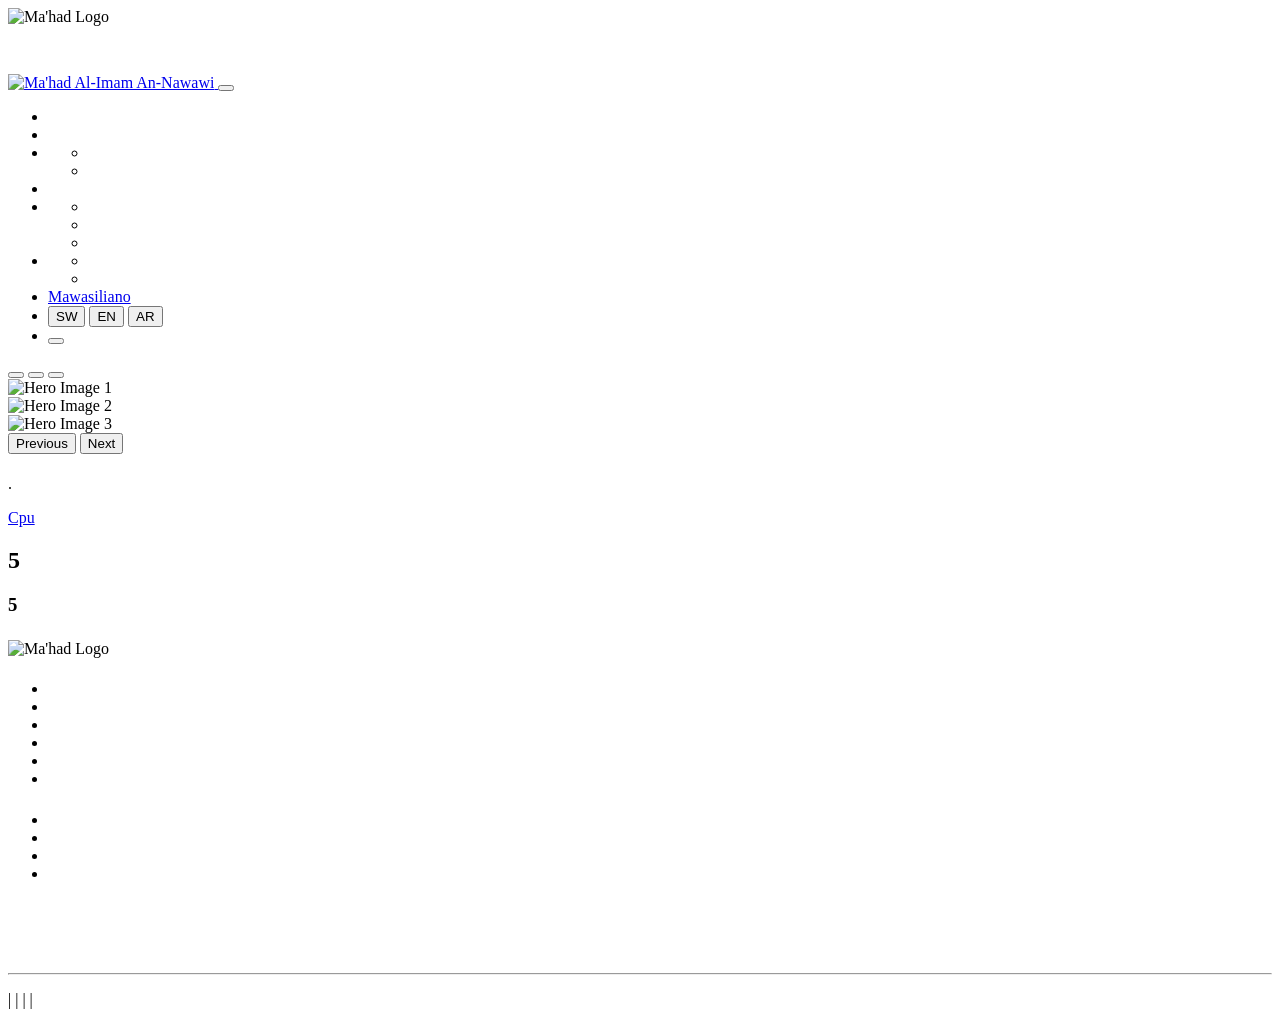
==== index.html @ 2884a6f5 "Add files via upload" ====
﻿<!DOCTYPE html>
<html lang="sw" dir="ltr">
<head>
    <meta charset="UTF-8">
    <meta name="viewport" content="width=device-width, initial-scale=1.0">
    <title data-i18n="meta.title"></title>
    
    <link class="content-favicon" rel="icon" type="image/png" sizes="48x48" href="assets/img/favicon.png">
    <link href="assets/vendor/bootstrap/css/bootstrap.min.css" rel="stylesheet">
    <link href="assets/vendor/bootstrap-icons/bootstrap-icons.css" rel="stylesheet">
    <link href="assets/css/style.css" rel="stylesheet">
</head>
<body>

    <div id="preloader" role="alert" aria-busy="true" aria-live="polite">
        <div class="preloader-content text-center">
            <img src="assets/img/preloader_watermark.png" alt="Ma'had Logo" class="preloader-logo">
            <div class="spinner-border gold-spinner" role="status" style="width: 3rem; height: 3rem;">
                <span class="visually-hidden" data-i18n="preloader.loading"></span>
            </div>
        </div>
    </div>

    <nav class="navbar navbar-expand-lg navbar-light bg-light sticky-top shadow-sm" aria-label="Main Navigation">
        <div class="container">
            <a class="navbar-brand" href="index.html">
                <img src="assets/img/logo.svg" alt="Ma'had Al-Imam An-Nawawi" data-i18n-attr="alt:nav.brand_alt">
            </a>
            <button class="navbar-toggler" type="button" data-bs-toggle="collapse" data-bs-target="#mainNavbar" aria-controls="mainNavbar" aria-expanded="false" aria-label="Toggle navigation">
                <span class="navbar-toggler-icon"></span>
            </button>
            
            <div class="collapse navbar-collapse" id="mainNavbar">
                <ul class="navbar-nav ms-auto mb-2 mb-lg-0">
                    <li class="nav-item"><a class="nav-link active" href="index.html" data-i18n="nav.home"></a></li>
                    <li class="nav-item"><a class="nav-link" href="kuhusu.html" data-i18n="nav.about"></a></li>
                    
                    <li class="nav-item dropdown">
                        <a class="nav-link dropdown-toggle" href="#" id="elimuDropdown" role="button" data-bs-toggle="dropdown" aria-expanded="false" data-i18n="nav.education"></a>
                        <ul class="dropdown-menu" aria-labelledby="elimuDropdown">
                            <li><a class="dropdown-item" href="kozi.html" data-i18n="nav.courses"></a></li>
                            <li><a class="dropdown-item" href="udahili.html" data-i18n="nav.admission"></a></li>
                        </ul>
                    </li>

                    <li class="nav-item"><a class="nav-link" href="makala.html" data-i18n="nav.articles"></a></li>
                    
                    <li class="nav-item dropdown">
                        <a class="nav-link dropdown-toggle" href="#" id="matunzioDropdown" role="button" data-bs-toggle="dropdown" aria-expanded="false" data-i18n="nav.gallery"></a>
                        <ul class="dropdown-menu" aria-labelledby="matunzioDropdown">
                            <li><a class="dropdown-item" href="sauti.html" data-i18n="nav.audio"></a></li>
                            <li><a class="dropdown-item" href="video.html" data-i18n="nav.video"></a></li>
                            <li><a class="dropdown-item" href="machapisho.html" data-i18n="nav.publications"></a></li>
                        </ul>
                    </li>

                    <li class="nav-item dropdown">
                        <a class="nav-link dropdown-toggle" href="#" id="habariDropdown" role="button" data-bs-toggle="dropdown" aria-expanded="false" data-i18n="nav.news"></a>
                        <ul class="dropdown-menu" aria-labelledby="habariDropdown">
                            <li><a class="dropdown-item" href="habari.html" data-i18n="nav.latest_news"></a></li>
                            <li><a class="dropdown-item" href="matukio.html" data-i18n="nav.upcoming_events"></a></li>
                        </ul>
                    </li>

                    <li class="nav-item"><a class="nav-link" href="mawasiliano.html" data-i18n="nav.contact">Mawasiliano</a></li>

                    <li class="nav-item ms-lg-2 d-flex align-items-center">
                        <div class="language-switcher" role="group" aria-label="Language Switcher">
                            <button class="lang-btn" data-lang="sw" title="Kiswahili" aria-pressed="false">SW</button>
                            <button class="lang-btn" data-lang="en" title="English" aria-pressed="false">EN</button>
                            <button class="lang-btn arabic-btn" data-lang="ar" title="العربية" aria-pressed="false">AR</button>
                        </div>
                    </li>
                    <li class="nav-item ms-lg-2 d-flex align-items-center">
                        <button class="theme-toggle" id="themeToggle" title="Badilisha Theme" aria-label="Toggle dark mode" data-i18n-attr="title:nav.toggle_theme,aria-label:nav.toggle_theme">
                            <i class="bi bi-moon" id="themeIcon"></i>
                        </button>
                    </li>
                </ul>
            </div>
        </div>
    </nav>

    <header class="hero position-relative overflow-hidden py-5 text-center" aria-labelledby="heroTitle">
        <div id="heroCarousel" class="carousel slide carousel-fade position-absolute top-0 start-0 w-100 h-100" data-bs-ride="carousel" data-bs-interval="5000" style="z-index: 1;">
            <div class="carousel-indicators" style="z-index: 3;">
                <button type="button" data-bs-target="#heroCarousel" data-bs-slide-to="0" class="active" aria-current="true" aria-label="Slide 1"></button>
                <button type="button" data-bs-target="#heroCarousel" data-bs-slide-to="1" aria-label="Slide 2"></button>
                <button type="button" data-bs-target="#heroCarousel" data-bs-slide-to="2" aria-label="Slide 3"></button>
            </div>
            <div class="carousel-inner h-100">
                <div class="carousel-item active h-100">
                    <img src="assets/img/hero-1.png" class="d-block w-100 h-100" style="object-fit: cover;" alt="Hero Image 1">
                    <div class="position-absolute top-0 start-0 w-100 h-100" style="background: rgba(0, 0, 0, 0.5);"></div>
                </div>
                <div class="carousel-item h-100">
                    <img src="assets/img/hero-2.png" class="d-block w-100 h-100" style="object-fit: cover;" alt="Hero Image 2">
                    <div class="position-absolute top-0 start-0 w-100 h-100" style="background: rgba(0, 0, 0, 0.5);"></div>
                </div>
                <div class="carousel-item h-100">
                    <img src="assets/img/hero-3.png" class="d-block w-100 h-100" style="object-fit: cover;" alt="Hero Image 3">
                    <div class="position-absolute top-0 start-0 w-100 h-100" style="background: rgba(0, 0, 0, 0.5);"></div>
                </div>
            </div>
            <button class="carousel-control-prev" type="button" data-bs-target="#heroCarousel" data-bs-slide="prev" style="z-index: 3;">
                <span class="carousel-control-prev-icon" aria-hidden="true"></span>
                <span class="visually-hidden">Previous</span>
            </button>
            <button class="carousel-control-next" type="button" data-bs-target="#heroCarousel" data-bs-slide="next" style="z-index: 3;">
                <span class="carousel-control-next-icon" aria-hidden="true"></span>
                <span class="visually-hidden">Next</span>
            </button>
        </div>

        <div class="container container-narrow position-relative py-5 text-white" style="z-index: 2;">
            <h1 class="hero-title mb-4 text-white" id="heroTitle" data-i18n="hero.title"></h1>
            <p class="lead mb-5 text-white" data-i18n="hero.subtitle">.</p>
            <div class="d-flex justify-content-center flex-wrap gap-3">
                <a href="udahili.html" class="btn btn-primary-brand">
                    <i class="bi bi-person-plus-fill me-2 text-white" aria-hidden="true"></i><span class="text-white" data-i18n="hero.cta_register">Cpu</span>
                </a>
                <a href="kuhusu.html" class="btn btn-secondary-brand">
                    <i class="bi bi-info-circle me-2 text-white" aria-hidden="true"></i><span class="text-white" data-i18n="hero.cta_about"></span>
                </a>
            </div>
        </div>
    </header>

    <section class="py-5" aria-label="Statistics">
        <div class="container">
            <div class="row g-4 text-center">
                <div class="col-md-3 col-6">
                    <div class="custom-card h-100 p-4 shadow-sm">
                        <div class="icon-box mx-auto"><i class="bi bi-calendar4-range" aria-hidden="true"></i></div>
                        <h2 class="mb-2 fw-bold text-gold" data-i18n="stats.years.value"></h2>
                        <p class="mb-0 text-muted" data-i18n="stats.years.label"></p>
                    </div>
                </div>
                <div class="col-md-3 col-6">
                    <div class="custom-card h-100 p-4 shadow-sm">
                        <div class="icon-box mx-auto"><i class="bi bi-calendar-week" aria-hidden="true"></i></div>
                        <h2 class="mb-2 fw-bold text-gold" data-i18n="stats.days.value">5</h2>
                        <p class="mb-0 text-muted" data-i18n="stats.days.label"></p>
                    </div>
                </div>
                <div class="col-md-3 col-6">
                    <div class="custom-card h-100 p-4 shadow-sm">
                        <div class="icon-box mx-auto"><i class="bi bi-moon-stars" aria-hidden="true"></i></div>
                        <h2 class="mb-2 fw-bold text-gold" data-i18n="stats.start.value"></h2>
                        <p class="mb-0 text-muted" data-i18n="stats.start.label"></p>
                    </div>
                </div>
                <div class="col-md-3 col-6">
                    <div class="custom-card h-100 p-4 shadow-sm">
                        <div class="icon-box mx-auto"><i class="bi bi-geo-alt" aria-hidden="true"></i></div>
                        <h2 class="mb-2 fw-bold text-gold" data-i18n="stats.location.value"></h2>
                        <p class="mb-0 text-muted" data-i18n="stats.location.label"></p>
                    </div>
                </div>
            </div>
        </div>
    </section>

    <section class="py-5" aria-labelledby="featuresHeading">
        <div class="container">
            <div class="text-center mb-5">
                <h2 class="fw-bold" id="featuresHeading" data-i18n="features.title"></h2>
                <p class="text-muted" data-i18n="features.subtitle"></p>
            </div>
            <div class="row g-4" id="featuresContainer">
                </div>
        </div>
    </section>

    <section class="py-5" aria-labelledby="levelsHeading">
        <div class="container">
            <div class="text-center mb-5">
                <h2 class="fw-bold" id="levelsHeading" data-i18n="levels.title"></h2>
                <p class="text-muted" data-i18n="levels.subtitle"></p>
            </div>
            <div class="row g-4">
                <div class="col-lg-6">
                    <div class="custom-card shadow-sm h-100">
                        <div class="card-body p-5">
                            <div class="icon-box mb-4"><i class="bi bi-journal-bookmark" aria-hidden="true"></i></div>
                            <h3 class="fw-bold text-gold" data-i18n="levels.primary.title"></h3>
                            <p class="text-muted" data-i18n="levels.primary.desc"></p>
                            <ul class="list-unstyled mt-3 mb-0" id="primarySubjects"></ul>
                        </div>
                    </div>
                </div>
                <div class="col-lg-6">
                    <div class="custom-card shadow-sm h-100">
                        <div class="card-body p-5">
                            <div class="icon-box mb-4"><i class="bi bi-mortarboard" aria-hidden="true"></i></div>
                            <h3 class="fw-bold text-gold" data-i18n="levels.preparatory.title"></h3>
                            <p class="text-muted" data-i18n="levels.preparatory.desc"></p>
                            <ul class="list-unstyled mt-3 mb-0" id="preparatorySubjects"></ul>
                        </div>
                    </div>
                </div>
            </div>
        </div>
    </section>

    <section class="py-5" aria-labelledby="admissionHeading">
        <div class="container">
            <div class="custom-card border-gold-top shadow-sm">
                <div class="card-body p-5 text-center">
                    <div class="icon-box mx-auto mb-4"><i class="bi bi-person-plus" aria-hidden="true"></i></div>
                    <h2 class="mb-4 fw-bold" id="admissionHeading" data-i18n="admission_cta.title"></h2>
                    <p class="container-narrow text-muted" data-i18n="admission_cta.desc"></p>
                    <div class="row justify-content-center mt-5">
                        <div class="col-md-3 col-6 mb-3">
                            <h3 class="fw-bold text-gold mb-1" data-i18n="admission_cta.stats_years_val"></h3>
                            <small class="text-muted" data-i18n="admission_cta.stats_years_lbl"></small>
                        </div>
                        <div class="col-md-3 col-6 mb-3">
                            <h3 class="fw-bold text-gold mb-1" data-i18n="admission_cta.stats_start_val"></h3>
                            <small class="text-muted" data-i18n="admission_cta.stats_start_lbl"></small>
                        </div>
                        <div class="col-md-3 col-6 mb-3">
                            <h3 class="fw-bold text-gold mb-1" data-i18n="admission_cta.stats_days_val">5</h3>
                            <small class="text-muted" data-i18n="admission_cta.stats_days_lbl"></small>
                        </div>
                    </div>
                    <div class="d-flex justify-content-center flex-wrap gap-3 mt-5">
                        <a href="udahili.html" class="btn btn-primary-brand">
                            <i class="bi bi-file-earmark-text me-2" aria-hidden="true"></i><span data-i18n="admission_cta.btn_reqs"></span>
                        </a>
                        <a href="mawasiliano.html" class="btn btn-secondary-brand">
                            <i class="bi bi-whatsapp me-2" aria-hidden="true"></i><span data-i18n="admission_cta.btn_contact"></span>
                        </a>
                    </div>
                </div>
            </div>
        </div>
    </section>

    <section class="py-5" aria-labelledby="newsHeading">
        <div class="container">
            <div class="text-center mb-5">
                <h2 class="fw-bold" id="newsHeading" data-i18n="news_section.title"></h2>
                <p class="text-muted" data-i18n="news_section.subtitle"></p>
            </div>
            <div class="row g-4" id="newsArticlesContainer"></div>
            <div class="text-center mt-5">
                <a href="habari.html" class="btn btn-primary-brand">
                    <i class="bi bi-newspaper me-2" aria-hidden="true"></i><span data-i18n="news_section.btn_view_all"></span>
                </a>
            </div>
        </div>
    </section>

    <section class="py-5" aria-labelledby="libraryHeading">
        <div class="container">
            <div class="text-center mb-5">
                <h2 class="fw-bold" id="libraryHeading" data-i18n="library_section.title"</h2>
                <p class="text-muted" data-i18n="library_section.subtitle"></p>
            </div>
            <div class="row g-4" id="libraryCardsContainer"></div>
        </div>
    </section>

    <section class="py-5" aria-labelledby="quranHeading">
        <div class="container container-narrow">
            <div class="text-center mb-5">
                <h2 class="fw-bold" id="quranHeading" data-i18n="quran_blockquote.section_title"></h2>
            </div>
            <blockquote class="text-center p-5 custom-card rounded">
                <p class="mb-3 fw-bold" data-i18n="quran_blockquote.translation"></p>
                <small class="text-muted" data-i18n="quran_blockquote.reference"></small>
            </blockquote>
        </div>
    </section>

    <section class="py-5" aria-labelledby="bottomCtaHeading">
        <div class="container">
            <div class="custom-card border-gold-top shadow-sm">
                <div class="card-body text-center p-5">
                    <div class="icon-box mx-auto mb-4"><i class="bi bi-mortarboard" aria-hidden="true"></i></div>
                    <h2 class="mb-4 fw-bold" id="bottomCtaHeading" data-i18n="bottom_cta.title"></h2>
                    <p class="container-narrow text-muted" data-i18n="bottom_cta.desc"></p>
                    <div class="d-flex justify-content-center flex-wrap gap-3 mt-5">
                        <a href="kuhusu.html" class="btn btn-primary-brand">
                            <i class="bi bi-info-circle me-2" aria-hidden="true"></i><span data-i18n="bottom_cta.btn_about"></span>
                        </a>
                        <a href="mawasiliano.html" class="btn btn-secondary-brand">
                            <i class="bi bi-envelope me-2" aria-hidden="true"></i><span data-i18n="bottom_cta.btn_contact"></span>
                        </a>
                    </div>
                </div>
            </div>
        </div>
    </section>

    <footer class="mt-5" aria-label="Site Footer">
        <div class="container">
            <div class="row g-5">
                <div class="col-lg-4">

                    <img src="assets/img/logo_footer.svg" alt="Ma'had Logo" class="mb-3" style="height: 120px;">

                    <p data-i18n="footer.description"></p>
                </div>

                <div class="col-lg-2 col-md-6">
                    <h5 data-i18n="footer.useful_links"></h5>
                    <ul class="list-unstyled">
                        <li><a href="index.html" data-i18n="nav.home"></a></li>
                        <li><a href="kuhusu.html" data-i18n="nav.about"></a></li>
                        <li><a href="kozi.html" data-i18n="nav.courses"></a></li>
                        <li><a href="udahili.html" data-i18n="nav.admission"></a></li>
                        <li><a href="habari.html" data-i18n="nav.news"></a></li>
                        <li><a href="mawasiliano.html" data-i18n="nav.contact"></a></li>
                    </ul>
                </div>

                <div class="col-lg-3 col-md-6">
                    <h5 data-i18n="footer.knowledge_library"></h5>
                    <ul class="list-unstyled">
                        <li><a href="sauti.html" data-i18n="nav.audio"></a></li>
                        <li><a href="video.html" data-i18n="nav.video"></a></li>
                        <li><a href="machapisho.html" data-i18n="nav.publications"></a></li>
                        <li><a href="makala.html" data-i18n="nav.articles"></a></li>
                    </ul>
                </div>

                <div class="col-lg-3">
                    <h5 data-i18n="footer.contact_title"></h5>
                    <p data-i18n="footer.address"><br></p>
                    <p data-i18n="footer.phone"></p>
                    <p data-i18n="footer.email"><br></p>
                    <div class="d-flex gap-3 fs-4">
                        <a href="#" aria-label="X"><i class="bi bi-twitter-x"></i></a>
                        <a href="#" aria-label="Instagram"><i class="bi bi-instagram"></i></a>
                        <a href="#" aria-label="YouTube"><i class="bi bi-youtube"></i></a>
                        <a href="#" aria-label="TikTok"><i class="bi bi-tiktok"></i></a>
                    </div>
                </div>
            </div>

            
 <hr class="my-4">

            <div class="text-center">
                <p class="mb-2" data-i18n="footer.copyright">
                    </p>
                <small class="text-muted d-block mb-3" data-i18n="footer.educational_disclaimer">
                    </small>

                <div class="d-flex justify-content-center flex-wrap gap-2">
                    <a href="#" privacy-policy.html" data-i18n="footer.privacy"></a>
                    <span>|</span>
                    <a href="#" terms-of-use.html" data-i18n="footer.terms"></a>
                    <span>|</span>
                    <a href="#" copyright.html" data-i18n="footer.copyright_policy"></a>
                    <span>|</span>
                    <a href="#" faq.html" data-i18n="footer.faq"></a>
                    <span>|</span>
                    <a href="#"sitemap.html" data-i18n="footer.sitemap"></a>
                </div>
            </div>
        </div>
    </footer>

    <a href="#" https://wa.me/255766163475?text=Assalamu%20alaykum,%20naomba%20kufahamu%20kuhusu%20Ma'had." 
       class="whatsapp-float" target="_blank" aria-label="Wasiliana nasi kupitia WhatsApp">
        <i class="bi bi-whatsapp"></i>
    </a>

    <script src="assets/vendor/bootstrap/js/bootstrap.bundle.min.js"></script>
    <script src="assets/js/main.js"></script>
    <script src="assets/js/app-index.js"></script>
</body>
</html>
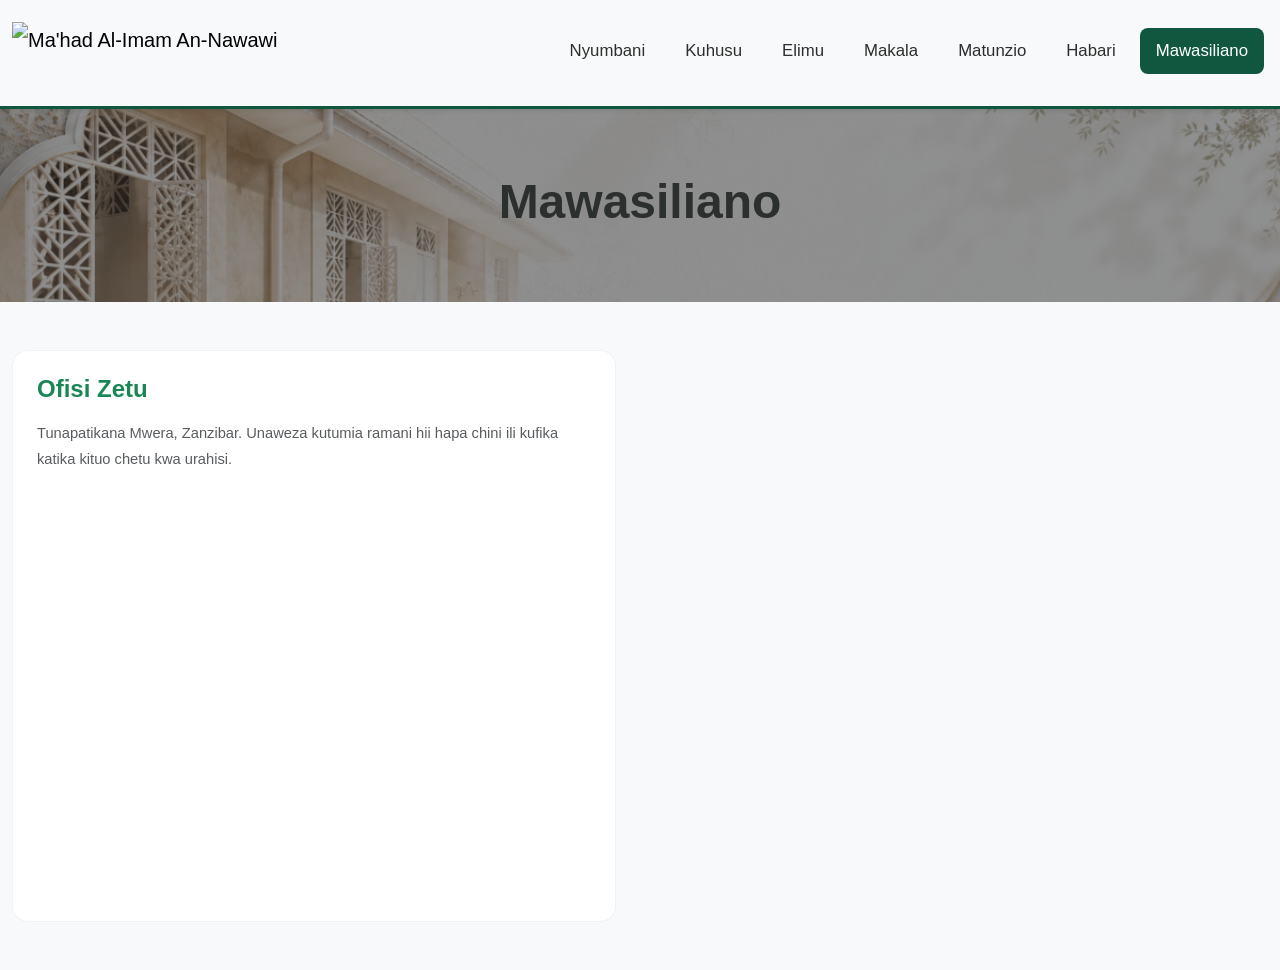
==== commit ac602c0e: "Add files via upload" ====
--- a/index.html
+++ b/index.html
@@ -5,21 +5,13 @@
     <meta name="viewport" content="width=device-width, initial-scale=1.0">
     <title data-i18n="meta.title"></title>
     
-    <link class="content-favicon" rel="icon" type="image/png" sizes="48x48" href="assets/img/favicon.png">
+    <link rel="icon" type="image/png" sizes="48x48" href="assets/img/favicon.png">
+
     <link href="assets/vendor/bootstrap/css/bootstrap.min.css" rel="stylesheet">
     <link href="assets/vendor/bootstrap-icons/bootstrap-icons.css" rel="stylesheet">
     <link href="assets/css/style.css" rel="stylesheet">
 </head>
 <body>
-
-    <div id="preloader" role="alert" aria-busy="true" aria-live="polite">
-        <div class="preloader-content text-center">
-            <img src="assets/img/preloader_watermark.png" alt="Ma'had Logo" class="preloader-logo">
-            <div class="spinner-border gold-spinner" role="status" style="width: 3rem; height: 3rem;">
-                <span class="visually-hidden" data-i18n="preloader.loading"></span>
-            </div>
-        </div>
-    </div>
 
     <nav class="navbar navbar-expand-lg navbar-light bg-light sticky-top shadow-sm" aria-label="Main Navigation">
         <div class="container">
@@ -32,7 +24,7 @@
             
             <div class="collapse navbar-collapse" id="mainNavbar">
                 <ul class="navbar-nav ms-auto mb-2 mb-lg-0">
-                    <li class="nav-item"><a class="nav-link active" href="index.html" data-i18n="nav.home"></a></li>
+                    <li class="nav-item"><a class="nav-link" href="index.html" data-i18n="nav.home"></a></li>
                     <li class="nav-item"><a class="nav-link" href="kuhusu.html" data-i18n="nav.about"></a></li>
                     
                     <li class="nav-item dropdown">
@@ -62,316 +54,59 @@
                         </ul>
                     </li>
 
-                    <li class="nav-item"><a class="nav-link" href="mawasiliano.html" data-i18n="nav.contact">Mawasiliano</a></li>
-
-                    <li class="nav-item ms-lg-2 d-flex align-items-center">
-                        <div class="language-switcher" role="group" aria-label="Language Switcher">
-                            <button class="lang-btn" data-lang="sw" title="Kiswahili" aria-pressed="false">SW</button>
-                            <button class="lang-btn" data-lang="en" title="English" aria-pressed="false">EN</button>
-                            <button class="lang-btn arabic-btn" data-lang="ar" title="العربية" aria-pressed="false">AR</button>
-                        </div>
-                    </li>
-                    <li class="nav-item ms-lg-2 d-flex align-items-center">
-                        <button class="theme-toggle" id="themeToggle" title="Badilisha Theme" aria-label="Toggle dark mode" data-i18n-attr="title:nav.toggle_theme,aria-label:nav.toggle_theme">
-                            <i class="bi bi-moon" id="themeIcon"></i>
-                        </button>
-                    </li>
+                    <li class="nav-item"><a class="nav-link active" href="mawasiliano.html" data-i18n="nav.contact">Mawasiliano</a></li>
                 </ul>
             </div>
         </div>
     </nav>
 
-    <header class="hero position-relative overflow-hidden py-5 text-center" aria-labelledby="heroTitle">
-        <div id="heroCarousel" class="carousel slide carousel-fade position-absolute top-0 start-0 w-100 h-100" data-bs-ride="carousel" data-bs-interval="5000" style="z-index: 1;">
-            <div class="carousel-indicators" style="z-index: 3;">
-                <button type="button" data-bs-target="#heroCarousel" data-bs-slide-to="0" class="active" aria-current="true" aria-label="Slide 1"></button>
-                <button type="button" data-bs-target="#heroCarousel" data-bs-slide-to="1" aria-label="Slide 2"></button>
-                <button type="button" data-bs-target="#heroCarousel" data-bs-slide-to="2" aria-label="Slide 3"></button>
-            </div>
-            <div class="carousel-inner h-100">
-                <div class="carousel-item active h-100">
-                    <img src="assets/img/hero-1.png" class="d-block w-100 h-100" style="object-fit: cover;" alt="Hero Image 1">
-                    <div class="position-absolute top-0 start-0 w-100 h-100" style="background: rgba(0, 0, 0, 0.5);"></div>
-                </div>
-                <div class="carousel-item h-100">
-                    <img src="assets/img/hero-2.png" class="d-block w-100 h-100" style="object-fit: cover;" alt="Hero Image 2">
-                    <div class="position-absolute top-0 start-0 w-100 h-100" style="background: rgba(0, 0, 0, 0.5);"></div>
-                </div>
-                <div class="carousel-item h-100">
-                    <img src="assets/img/hero-3.png" class="d-block w-100 h-100" style="object-fit: cover;" alt="Hero Image 3">
-                    <div class="position-absolute top-0 start-0 w-100 h-100" style="background: rgba(0, 0, 0, 0.5);"></div>
-                </div>
-            </div>
-            <button class="carousel-control-prev" type="button" data-bs-target="#heroCarousel" data-bs-slide="prev" style="z-index: 3;">
-                <span class="carousel-control-prev-icon" aria-hidden="true"></span>
-                <span class="visually-hidden">Previous</span>
-            </button>
-            <button class="carousel-control-next" type="button" data-bs-target="#heroCarousel" data-bs-slide="next" style="z-index: 3;">
-                <span class="carousel-control-next-icon" aria-hidden="true"></span>
-                <span class="visually-hidden">Next</span>
-            </button>
-        </div>
+   <header class="bg-success text-white py-5 position-relative section-pattern-bg">
+        <img
+            src="assets/img/publications-banner.jpg"
+            alt=""
+            class="position-absolute top-0 start-0 w-100 h-100"
+            style="object-fit: cover; z-index:0;"
+        >
+        
+        <div class="position-absolute top-0 start-0 w-100 h-100 bg-dark opacity-50" style="z-index:0;"></div>
 
-        <div class="container container-narrow position-relative py-5 text-white" style="z-index: 2;">
-            <h1 class="hero-title mb-4 text-white" id="heroTitle" data-i18n="hero.title"></h1>
-            <p class="lead mb-5 text-white" data-i18n="hero.subtitle">.</p>
-            <div class="d-flex justify-content-center flex-wrap gap-3">
-                <a href="udahili.html" class="btn btn-primary-brand">
-                    <i class="bi bi-person-plus-fill me-2 text-white" aria-hidden="true"></i><span class="text-white" data-i18n="hero.cta_register">Cpu</span>
-                </a>
-                <a href="kuhusu.html" class="btn btn-secondary-brand">
-                    <i class="bi bi-info-circle me-2 text-white" aria-hidden="true"></i><span class="text-white" data-i18n="hero.cta_about"></span>
-                </a>
-            </div>
+        <div class="container text-center py-3 position-relative z-1">
+            <h1 class="display-5 fw-bold mb-2" data-i18n="hero.title"></h1>
         </div>
     </header>
 
-    <section class="py-5" aria-label="Statistics">
+    <section class="py-5 bg-light">
         <div class="container">
-            <div class="row g-4 text-center">
-                <div class="col-md-3 col-6">
-                    <div class="custom-card h-100 p-4 shadow-sm">
-                        <div class="icon-box mx-auto"><i class="bi bi-calendar4-range" aria-hidden="true"></i></div>
-                        <h2 class="mb-2 fw-bold text-gold" data-i18n="stats.years.value"></h2>
-                        <p class="mb-0 text-muted" data-i18n="stats.years.label"></p>
+            <div class="row g-5">
+                
+                <div class="col-lg-6">
+                    <div class="custom-card p-4 h-100 d-flex flex-column">
+                        <h2 class="h4 mb-3 card-title fw-bold text-success" data-i18n="map_section.title"></h2>
+
+                        <p class="text-muted small mb-4" data-i18n="map_section.subtitle"></p>
+
+                        <!-- ✅ ONLY CHANGE HERE -->
+                        <div class="flex-grow-1 position-relative rounded overflow-hidden" style="min-height: 400px;">
+                            
+                            <iframe 
+                                src="https://www.google.com/maps/embed?pb=!1m18!1m12!1m3!1d31734.17534503731!2d39.22284530561137!3d-6.16129370484917!2m3!1f0!2f0!3m2!1i1024!2i768!4f13.1!3m3!1m2!1s0x185cd700696ca863%3A0x932a09de60fa5b7b!2sMasjid%20Aisha!5e0!3m2!1sen!2stz!4v1781454266450!5m2!1sen!2stz"
+                                class="w-100 h-100 border-0 position-absolute top-0 start-0"
+                                allowfullscreen=""
+                                loading="lazy"
+                                referrerpolicy="no-referrer-when-downgrade"
+                                data-i18n-attr="title:map_section.iframe_title">
+                            </iframe>
+
+                        </div>
                     </div>
                 </div>
-                <div class="col-md-3 col-6">
-                    <div class="custom-card h-100 p-4 shadow-sm">
-                        <div class="icon-box mx-auto"><i class="bi bi-calendar-week" aria-hidden="true"></i></div>
-                        <h2 class="mb-2 fw-bold text-gold" data-i18n="stats.days.value">5</h2>
-                        <p class="mb-0 text-muted" data-i18n="stats.days.label"></p>
-                    </div>
-                </div>
-                <div class="col-md-3 col-6">
-                    <div class="custom-card h-100 p-4 shadow-sm">
-                        <div class="icon-box mx-auto"><i class="bi bi-moon-stars" aria-hidden="true"></i></div>
-                        <h2 class="mb-2 fw-bold text-gold" data-i18n="stats.start.value"></h2>
-                        <p class="mb-0 text-muted" data-i18n="stats.start.label"></p>
-                    </div>
-                </div>
-                <div class="col-md-3 col-6">
-                    <div class="custom-card h-100 p-4 shadow-sm">
-                        <div class="icon-box mx-auto"><i class="bi bi-geo-alt" aria-hidden="true"></i></div>
-                        <h2 class="mb-2 fw-bold text-gold" data-i18n="stats.location.value"></h2>
-                        <p class="mb-0 text-muted" data-i18n="stats.location.label"></p>
-                    </div>
-                </div>
+
             </div>
         </div>
     </section>
 
-    <section class="py-5" aria-labelledby="featuresHeading">
-        <div class="container">
-            <div class="text-center mb-5">
-                <h2 class="fw-bold" id="featuresHeading" data-i18n="features.title"></h2>
-                <p class="text-muted" data-i18n="features.subtitle"></p>
-            </div>
-            <div class="row g-4" id="featuresContainer">
-                </div>
-        </div>
-    </section>
-
-    <section class="py-5" aria-labelledby="levelsHeading">
-        <div class="container">
-            <div class="text-center mb-5">
-                <h2 class="fw-bold" id="levelsHeading" data-i18n="levels.title"></h2>
-                <p class="text-muted" data-i18n="levels.subtitle"></p>
-            </div>
-            <div class="row g-4">
-                <div class="col-lg-6">
-                    <div class="custom-card shadow-sm h-100">
-                        <div class="card-body p-5">
-                            <div class="icon-box mb-4"><i class="bi bi-journal-bookmark" aria-hidden="true"></i></div>
-                            <h3 class="fw-bold text-gold" data-i18n="levels.primary.title"></h3>
-                            <p class="text-muted" data-i18n="levels.primary.desc"></p>
-                            <ul class="list-unstyled mt-3 mb-0" id="primarySubjects"></ul>
-                        </div>
-                    </div>
-                </div>
-                <div class="col-lg-6">
-                    <div class="custom-card shadow-sm h-100">
-                        <div class="card-body p-5">
-                            <div class="icon-box mb-4"><i class="bi bi-mortarboard" aria-hidden="true"></i></div>
-                            <h3 class="fw-bold text-gold" data-i18n="levels.preparatory.title"></h3>
-                            <p class="text-muted" data-i18n="levels.preparatory.desc"></p>
-                            <ul class="list-unstyled mt-3 mb-0" id="preparatorySubjects"></ul>
-                        </div>
-                    </div>
-                </div>
-            </div>
-        </div>
-    </section>
-
-    <section class="py-5" aria-labelledby="admissionHeading">
-        <div class="container">
-            <div class="custom-card border-gold-top shadow-sm">
-                <div class="card-body p-5 text-center">
-                    <div class="icon-box mx-auto mb-4"><i class="bi bi-person-plus" aria-hidden="true"></i></div>
-                    <h2 class="mb-4 fw-bold" id="admissionHeading" data-i18n="admission_cta.title"></h2>
-                    <p class="container-narrow text-muted" data-i18n="admission_cta.desc"></p>
-                    <div class="row justify-content-center mt-5">
-                        <div class="col-md-3 col-6 mb-3">
-                            <h3 class="fw-bold text-gold mb-1" data-i18n="admission_cta.stats_years_val"></h3>
-                            <small class="text-muted" data-i18n="admission_cta.stats_years_lbl"></small>
-                        </div>
-                        <div class="col-md-3 col-6 mb-3">
-                            <h3 class="fw-bold text-gold mb-1" data-i18n="admission_cta.stats_start_val"></h3>
-                            <small class="text-muted" data-i18n="admission_cta.stats_start_lbl"></small>
-                        </div>
-                        <div class="col-md-3 col-6 mb-3">
-                            <h3 class="fw-bold text-gold mb-1" data-i18n="admission_cta.stats_days_val">5</h3>
-                            <small class="text-muted" data-i18n="admission_cta.stats_days_lbl"></small>
-                        </div>
-                    </div>
-                    <div class="d-flex justify-content-center flex-wrap gap-3 mt-5">
-                        <a href="udahili.html" class="btn btn-primary-brand">
-                            <i class="bi bi-file-earmark-text me-2" aria-hidden="true"></i><span data-i18n="admission_cta.btn_reqs"></span>
-                        </a>
-                        <a href="mawasiliano.html" class="btn btn-secondary-brand">
-                            <i class="bi bi-whatsapp me-2" aria-hidden="true"></i><span data-i18n="admission_cta.btn_contact"></span>
-                        </a>
-                    </div>
-                </div>
-            </div>
-        </div>
-    </section>
-
-    <section class="py-5" aria-labelledby="newsHeading">
-        <div class="container">
-            <div class="text-center mb-5">
-                <h2 class="fw-bold" id="newsHeading" data-i18n="news_section.title"></h2>
-                <p class="text-muted" data-i18n="news_section.subtitle"></p>
-            </div>
-            <div class="row g-4" id="newsArticlesContainer"></div>
-            <div class="text-center mt-5">
-                <a href="habari.html" class="btn btn-primary-brand">
-                    <i class="bi bi-newspaper me-2" aria-hidden="true"></i><span data-i18n="news_section.btn_view_all"></span>
-                </a>
-            </div>
-        </div>
-    </section>
-
-    <section class="py-5" aria-labelledby="libraryHeading">
-        <div class="container">
-            <div class="text-center mb-5">
-                <h2 class="fw-bold" id="libraryHeading" data-i18n="library_section.title"</h2>
-                <p class="text-muted" data-i18n="library_section.subtitle"></p>
-            </div>
-            <div class="row g-4" id="libraryCardsContainer"></div>
-        </div>
-    </section>
-
-    <section class="py-5" aria-labelledby="quranHeading">
-        <div class="container container-narrow">
-            <div class="text-center mb-5">
-                <h2 class="fw-bold" id="quranHeading" data-i18n="quran_blockquote.section_title"></h2>
-            </div>
-            <blockquote class="text-center p-5 custom-card rounded">
-                <p class="mb-3 fw-bold" data-i18n="quran_blockquote.translation"></p>
-                <small class="text-muted" data-i18n="quran_blockquote.reference"></small>
-            </blockquote>
-        </div>
-    </section>
-
-    <section class="py-5" aria-labelledby="bottomCtaHeading">
-        <div class="container">
-            <div class="custom-card border-gold-top shadow-sm">
-                <div class="card-body text-center p-5">
-                    <div class="icon-box mx-auto mb-4"><i class="bi bi-mortarboard" aria-hidden="true"></i></div>
-                    <h2 class="mb-4 fw-bold" id="bottomCtaHeading" data-i18n="bottom_cta.title"></h2>
-                    <p class="container-narrow text-muted" data-i18n="bottom_cta.desc"></p>
-                    <div class="d-flex justify-content-center flex-wrap gap-3 mt-5">
-                        <a href="kuhusu.html" class="btn btn-primary-brand">
-                            <i class="bi bi-info-circle me-2" aria-hidden="true"></i><span data-i18n="bottom_cta.btn_about"></span>
-                        </a>
-                        <a href="mawasiliano.html" class="btn btn-secondary-brand">
-                            <i class="bi bi-envelope me-2" aria-hidden="true"></i><span data-i18n="bottom_cta.btn_contact"></span>
-                        </a>
-                    </div>
-                </div>
-            </div>
-        </div>
-    </section>
-
-    <footer class="mt-5" aria-label="Site Footer">
-        <div class="container">
-            <div class="row g-5">
-                <div class="col-lg-4">
-
-                    <img src="assets/img/logo_footer.svg" alt="Ma'had Logo" class="mb-3" style="height: 120px;">
-
-                    <p data-i18n="footer.description"></p>
-                </div>
-
-                <div class="col-lg-2 col-md-6">
-                    <h5 data-i18n="footer.useful_links"></h5>
-                    <ul class="list-unstyled">
-                        <li><a href="index.html" data-i18n="nav.home"></a></li>
-                        <li><a href="kuhusu.html" data-i18n="nav.about"></a></li>
-                        <li><a href="kozi.html" data-i18n="nav.courses"></a></li>
-                        <li><a href="udahili.html" data-i18n="nav.admission"></a></li>
-                        <li><a href="habari.html" data-i18n="nav.news"></a></li>
-                        <li><a href="mawasiliano.html" data-i18n="nav.contact"></a></li>
-                    </ul>
-                </div>
-
-                <div class="col-lg-3 col-md-6">
-                    <h5 data-i18n="footer.knowledge_library"></h5>
-                    <ul class="list-unstyled">
-                        <li><a href="sauti.html" data-i18n="nav.audio"></a></li>
-                        <li><a href="video.html" data-i18n="nav.video"></a></li>
-                        <li><a href="machapisho.html" data-i18n="nav.publications"></a></li>
-                        <li><a href="makala.html" data-i18n="nav.articles"></a></li>
-                    </ul>
-                </div>
-
-                <div class="col-lg-3">
-                    <h5 data-i18n="footer.contact_title"></h5>
-                    <p data-i18n="footer.address"><br></p>
-                    <p data-i18n="footer.phone"></p>
-                    <p data-i18n="footer.email"><br></p>
-                    <div class="d-flex gap-3 fs-4">
-                        <a href="#" aria-label="X"><i class="bi bi-twitter-x"></i></a>
-                        <a href="#" aria-label="Instagram"><i class="bi bi-instagram"></i></a>
-                        <a href="#" aria-label="YouTube"><i class="bi bi-youtube"></i></a>
-                        <a href="#" aria-label="TikTok"><i class="bi bi-tiktok"></i></a>
-                    </div>
-                </div>
-            </div>
-
-            
- <hr class="my-4">
-
-            <div class="text-center">
-                <p class="mb-2" data-i18n="footer.copyright">
-                    </p>
-                <small class="text-muted d-block mb-3" data-i18n="footer.educational_disclaimer">
-                    </small>
-
-                <div class="d-flex justify-content-center flex-wrap gap-2">
-                    <a href="#" privacy-policy.html" data-i18n="footer.privacy"></a>
-                    <span>|</span>
-                    <a href="#" terms-of-use.html" data-i18n="footer.terms"></a>
-                    <span>|</span>
-                    <a href="#" copyright.html" data-i18n="footer.copyright_policy"></a>
-                    <span>|</span>
-                    <a href="#" faq.html" data-i18n="footer.faq"></a>
-                    <span>|</span>
-                    <a href="#"sitemap.html" data-i18n="footer.sitemap"></a>
-                </div>
-            </div>
-        </div>
-    </footer>
-
-    <a href="#" https://wa.me/255766163475?text=Assalamu%20alaykum,%20naomba%20kufahamu%20kuhusu%20Ma'had." 
-       class="whatsapp-float" target="_blank" aria-label="Wasiliana nasi kupitia WhatsApp">
-        <i class="bi bi-whatsapp"></i>
-    </a>
-
     <script src="assets/vendor/bootstrap/js/bootstrap.bundle.min.js"></script>
     <script src="assets/js/main.js"></script>
-    <script src="assets/js/app-index.js"></script>
+    <script src="assets/js/app-contact.js"></script>
 </body>
 </html>
-
--- a/assets/css/style.css
+++ b/assets/css/style.css
@@ -0,0 +1,856 @@
+/* ==========================================================================
+   Ma'had Al-Imam An-Nawawi - Custom Stylesheet
+   Version: 2.0.0 (Bootstrap 5 Extended & Refactored)
+   ========================================================================== */
+
+/* --------------------------------------------------------------------------
+   1. Design Tokens & Design System (--variables)
+   -------------------------------------------------------------------------- */
+:root {
+    /* Color Palette - Light Mode Variables */
+    --bg-main: #faf7f2;
+    --bg-surface: #ffffff;
+    --text-main: #2b302e;
+    --text-muted: #6c757d;
+
+    --primary-green: #115740;     /* Core brand green */
+    --accent-gold: #d4af37;      /* Balanced brand gold */
+    --accent-gold-soft: #c9a227; /* Soft gold variant */
+    --light-cream: #faf7f2;      /* Soft, calm off-white background */
+    --border-light: rgba(0, 0, 0, 0.05);
+    
+    /* Interactive & Branding Utility Tokens */
+    --brand-whatsapp: #25d366;
+    --brand-whatsapp-dark: #1cbd55;
+    --primary-green-dark: #0b3d2c;
+    --accent-gold-dark: #b8962e;
+    
+    /* Typography Scales */
+    --font-sans: 'Inter', sans-serif;
+    --font-serif: 'Traditional Arabic', 'Amiri', 'Times New Roman', serif;
+    
+    /* Spacing & Layout System */
+    --space-xs: 0.25rem;
+    --space-sm: 0.5rem;
+    --space-md: 1rem;
+    --space-lg: 1.5rem;
+    --space-xl: 3rem;
+    
+    /* Global Component Properties */
+    --radius-sm: 8px;
+    --radius-md: 16px;
+    --radius-lg: 9999px;
+    --shadow-sm: 0 2px 6px rgba(0,0,0,.06);
+    --shadow-md: 0 10px 30px rgba(0,0,0,.10);
+    --shadow-lg: 0 20px 60px rgba(0,0,0,.15);
+    --shadow-btn-hover: 0 10px 24px rgba(0, 0, 0, 0.15);
+    
+    /* Motion */
+    --transition-smooth: background-color 0.3s ease, color 0.3s ease, border-color 0.3s ease, transform 0.3s ease, box-shadow 0.3s ease;
+    --transition-bounce: all 0.4s cubic-bezier(0.175, 0.885, 0.32, 1.275);
+}
+
+/* Unified Dark Mode System */
+[data-theme="dark"] {
+    --bg-main: #0f172a;
+    --bg-surface: #1e293b;
+    --text-main: #e5e7eb;
+    --text-muted: #9ca3af;
+
+    --border-light: rgba(255,255,255,0.08);
+
+    /* Brand adjustments for dark */
+    --primary-green: #1f7a5a;
+    --primary-green-dark: #145c43;
+    --accent-gold: #d4af37;
+    --accent-gold-dark: #b8962e;
+}
+
+/* --------------------------------------------------------------------------
+   1.5 Dark Mode Overrides & Specific Fixes
+   -------------------------------------------------------------------------- */
+[data-theme="dark"] .card,
+[data-theme="dark"] .custom-card {
+    border-color: var(--border-light);
+}
+
+/* Bootstrap Overrides within Dark Mode */
+[data-theme="dark"] .text-dark {
+    color: #e5e7eb !important;
+}
+
+[data-theme="dark"] .bg-light {
+    background-color: #1e293b !important;
+}
+
+[data-theme="dark"] .text-black,
+[data-theme="dark"] .text-body {
+    color: var(--text-main) !important;
+}
+
+[data-theme="dark"] .text-muted {
+    color: var(--text-muted) !important;
+}
+
+/* Theme Toggle Button Components */
+.theme-toggle {
+    background: transparent;
+    border: none;
+    color: var(--text-main);
+    width: 45px;
+    height: 45px;
+    border-radius: 50%;
+    display: inline-flex;
+    align-items: center;
+    justify-content: center;
+    cursor: pointer;
+    transition: transform 0.2s, var(--transition-smooth);
+    font-size: 1.2rem;
+}
+
+.theme-toggle:hover {
+    background: var(--primary-green);
+    color: var(--bg-surface);
+    transform: scale(1.2) translateY(-2px);
+}
+
+/* Global Dark Text Fix */
+[data-theme="dark"] p,
+[data-theme="dark"] span,
+[data-theme="dark"] li,
+[data-theme="dark"] small {
+    color: var(--text-main) !important;
+}
+
+/* -------------------------------
+   Language Switcher
+------------------------------- */
+.language-switcher{
+    display:flex;
+    align-items:center;
+    background:var(--bg-main);
+    border:1px solid var(--border-light);
+    border-radius:999px;
+    overflow:hidden;
+    box-shadow:var(--shadow-sm);
+}
+
+.lang-btn{
+    border:none;
+    background:transparent;
+    color:var(--text-main);
+    padding:.55rem .9rem;
+    font-size:.9rem;
+    font-weight:600;
+    cursor:pointer;
+    transition:var(--transition-smooth);
+}
+
+.lang-btn:hover{
+    background:rgba(17,87,64,.08);
+    color:var(--primary-green);
+}
+
+.lang-btn.active{
+    background:var(--primary-green);
+    color:white;
+}
+
+.arabic-btn{
+    font-family:var(--font-serif);
+}
+
+/* --------------------------------------------------------------------------
+   2. Global Resets & Base Elements
+   -------------------------------------------------------------------------- */
+*, *::before, *::after {
+    box-sizing: border-box;
+}
+
+html {
+    scroll-behavior: smooth;
+}
+
+body {
+    background-color: var(--bg-main);
+    color: var(--text-main);
+    font-family: var(--font-sans);
+    font-size: 1.05rem;
+    line-height: 1.8;
+    font-weight: 400;
+    overflow-x: hidden;
+    -webkit-font-smoothing: antialiased;
+    -moz-osx-font-smoothing: grayscale;
+    transition: background-color 0.3s ease, color 0.3s ease;
+}
+
+img {
+    max-width: 100%;
+    height: auto;
+    display: block;
+}
+
+::selection {
+    background-color: var(--accent-gold);
+    color: var(--bg-surface);
+}
+
+:focus-visible {
+    outline: 3px solid var(--accent-gold);
+    outline-offset: 3px;
+}
+
+/* Homepage Hero Layout Base */
+.hero,
+section {
+    background-color: var(--bg-main);
+}
+
+.hero {
+    padding: 120px 0;
+}
+
+.hero,
+.hero * {
+    color: var(--text-main);
+}
+
+.hero-overlay {
+    background: rgba(0, 0, 0, 0.5);
+}
+
+.hero-title {
+    max-width: 900px;
+    margin: auto;
+}
+
+/* --------------------------------------------------------------------------
+   3. Professional Typography System
+   -------------------------------------------------------------------------- */
+h1, h2, h3, h4, h5, h6 {
+    color: var(--text-main);
+    font-weight: 700;
+    line-height: 1.25;
+    margin-top: 0;
+    margin-bottom: var(--space-md);
+}
+
+h1 { 
+     font-size: clamp(3rem, 6vw, 4.5rem);
+     font-weight: 800;
+}
+
+h2 { 
+     font-size: clamp(2rem, 4vw, 3rem);
+     font-weight: 700;
+}
+
+h3 { 
+     font-size: clamp(1.5rem, 3vw, 2rem);
+}
+
+h4 { font-size: 1.5rem; }
+h5 { font-size: 1.25rem; }
+h6 { font-size: 1rem; }
+
+p, span, li {
+    color: var(--text-main);
+}
+
+p {
+    margin-top: 0;
+    margin-bottom: var(--space-md);
+    line-height: 1.8;
+}
+
+a {
+    color: var(--primary-green);
+    text-decoration: none;
+    transition: var(--transition-smooth);
+}
+
+a:hover {
+    color: var(--accent-gold);
+}
+
+ul, ol {
+    margin-top: 0;
+    margin-bottom: var(--space-md);
+    padding-left: 2rem;
+}
+
+li {
+    margin-bottom: var(--space-xs);
+}
+
+blockquote {
+    padding: var(--space-sm) var(--space-md);
+    margin: 0 0 var(--space-md);
+    border-left: 4px solid var(--accent-gold);
+    background-color: rgba(201, 162, 39, 0.05);
+    font-style: italic;
+}
+
+small, .text-small {
+    font-size: 0.875rem;
+    color: var(--text-muted);
+}
+
+/* Specialized Arabic Typography Styling */
+.arabic-text {
+    font-family: var(--font-serif);
+    font-weight: bold;
+    direction: rtl;
+    font-size: 1.4rem;
+    line-height: 1.8;
+}
+
+/* --------------------------------------------------------------------------
+   4. Preloader Section
+   -------------------------------------------------------------------------- */
+#preloader {
+    position: fixed;
+    top: 0;
+    left: 0;
+    width: 100%;
+    height: 100%;
+    background-color: var(--bg-main);
+    display: flex;
+    justify-content: center;
+    align-items: center;
+    z-index: 9999;
+    transition: opacity 0.5s ease, visibility 0.5s ease;
+}
+
+.preloader-hidden {
+    opacity: 0 !important;
+    visibility: hidden !important;
+}
+
+.preloader-content {
+    display: flex;
+    flex-direction: column;
+    align-items: center;
+    animation: fadeInTogether 1.5s ease-out forwards;
+}
+
+.preloader-logo {
+    width: 300px;
+    height: auto;
+    margin-bottom: var(--space-lg);
+}
+
+.bismillah-branding {
+    font-family: var(--font-serif);
+    font-size: 3rem;
+    font-weight: bold;
+    color: var(--primary-green);
+    margin-bottom: var(--space-lg);
+    text-align: center;
+}
+
+.gold-spinner {
+    color: var(--accent-gold) !important;
+    border: 0.25em solid currentColor;
+    border-right-color: transparent !important;
+}
+
+/* --------------------------------------------------------------------------
+   5. Navigation Bar & Dropdowns / Cards
+   -------------------------------------------------------------------------- */
+.card,
+.navbar,
+.dropdown-menu {
+    background-color: var(--bg-surface);
+}
+
+.navbar {
+    border-bottom: 3px solid var(--primary-green);
+    padding: 0.8rem 0;
+    box-shadow: var(--shadow-sm);
+    backdrop-filter: blur(12px);
+}
+
+.navbar-brand img {
+    height: 70px;
+    width: auto;
+    padding: var(--space-xs) 0;
+    object-fit: contain;
+}
+
+.nav-link {
+    color: var(--text-main) !important;
+    font-weight: 500;
+    padding: var(--space-sm) var(--space-md) !important;
+    margin: 0 var(--space-xs);
+    border-radius: var(--radius-sm);
+    transition: var(--transition-smooth);
+    position: relative;
+}
+
+.nav-link::after {
+    content:'';
+    position: absolute;
+    left: 15px;
+    right: 15px;
+    bottom: 0;
+    height: 2px;
+    background: var(--accent-gold);
+    transform: scaleX(0);
+    transition: .3s;
+}
+
+.nav-link:hover, 
+.nav-link.active {
+    color: #fff !important;
+    background-color: var(--primary-green);
+}
+
+.nav-link:hover::after {
+    transform:scaleX(1);
+}
+
+/* Dropdown Menu Architecture */
+.dropdown-menu {
+    border: none;
+    box-shadow: var(--shadow-md);
+    border-top: 3px solid var(--accent-gold);
+    border-radius: 0 0 var(--radius-sm) var(--radius-sm);
+    margin-top: 0;
+}
+
+/* --------------------------------------------------------------------------
+   6. Buttons Customization & CTA System
+   -------------------------------------------------------------------------- */
+.btn-success {
+    background-color: var(--primary-green) !important;
+    border-color: var(--primary-green) !important;
+    color: var(--bg-surface) !important;
+    transition: var(--transition-smooth);
+}
+
+.btn-success:hover, 
+.btn-success:focus {
+    background-color: var(--primary-green-dark) !important;
+    border-color: var(--primary-green-dark) !important;
+}
+
+.btn-outline-gold {
+    color: var(--accent-gold);
+    border: 2px solid var(--accent-gold);
+    background-color: transparent;
+    transition: var(--transition-smooth);
+}
+
+.btn-outline-gold:hover, 
+.btn-outline-gold:focus {
+    background-color: var(--accent-gold);
+    color: var(--bg-surface);
+}
+
+/* Concrete CTA Implementations */
+.btn-primary-brand {
+    background-color: var(--primary-green);
+    border-color: var(--primary-green);
+    color: var(--bg-surface);
+}
+
+.btn-primary-brand:hover,
+.btn-primary-brand:focus {
+    background-color: var(--primary-green-dark);
+    border-color: var(--primary-green-dark);
+    color: var(--bg-surface);
+}
+
+.btn-secondary-brand {
+    background-color: transparent;
+    border-color: var(--primary-green);
+    color: var(--primary-green);
+}
+
+.btn-secondary-brand:hover,
+.btn-secondary-brand:focus {
+    background-color: var(--primary-green);
+    color: var(--bg-surface);
+}
+
+.btn-download {
+    background-color: var(--accent-gold);
+    border-color: var(--accent-gold);
+    color: var(--bg-surface);
+}
+
+.btn-download:hover,
+.btn-download:focus {
+    background-color: var(--accent-gold-dark);
+    border-color: var(--accent-gold-dark);
+    color: var(--bg-surface);
+}
+
+.btn-submit {
+    background-color: var(--primary-green);
+    border-color: var(--primary-green);
+    color: var(--bg-surface);
+    width: 100%;
+}
+
+.btn-submit:hover,
+.btn-submit:focus {
+    background-color: var(--primary-green-dark);
+    border-color: var(--primary-green-dark);
+    color: var(--bg-surface);
+}
+
+.btn-whatsapp {
+    background-color: var(--brand-whatsapp);
+    border-color: var(--brand-whatsapp);
+    color: var(--bg-surface);
+}
+
+.btn-whatsapp:hover,
+.btn-whatsapp:focus {
+    background-color: var(--brand-whatsapp-dark);
+    border-color: var(--brand-whatsapp-dark);
+    color: var(--bg-surface);
+}
+
+.btn-donate {
+    background-color: var(--accent-gold);
+    border-color: var(--accent-gold);
+    color: var(--bg-surface);
+}
+
+.btn-donate:hover,
+.btn-donate:focus {
+    background-color: var(--accent-gold-dark);
+    border-color: var(--accent-gold-dark);
+    color: var(--bg-surface);
+}
+
+/* Base CTA Typographic Layout styling */
+.btn-primary-brand,
+.btn-secondary-brand,
+.btn-download,
+.btn-submit,
+.btn-whatsapp,
+.btn-donate {
+    display: inline-flex;
+    align-items: center;
+    justify-content: center;
+    font-family: var(--font-sans);
+    font-size: 1rem;
+    font-weight: 600;
+    letter-spacing: 0.2px;
+    text-rendering: optimizeLegibility; 
+    line-height: 1.5;
+    padding: 0.75rem 1.5rem;
+    border-radius: var(--radius-md);
+    border: 2px solid transparent;
+    text-align: center;
+    text-decoration: none;
+    vertical-align: middle;
+    user-select: none;
+    cursor: pointer;
+    white-space: nowrap;
+    transition: var(--transition-smooth);
+}
+
+.btn-primary-brand,
+.btn-download,
+.btn-donate {
+    min-height: 52px;
+    font-weight: 700;
+    letter-spacing: .3px;
+}
+
+/* Unified Hover & Active States */
+.btn-primary-brand:hover,
+.btn-secondary-brand:hover,
+.btn-download:hover,
+.btn-submit:hover,
+.btn-whatsapp:hover,
+.btn-donate:hover,
+.btn-success:hover,
+.nav-link:hover {
+    transform: translateY(-2px);
+    box-shadow: var(--shadow-btn-hover);
+}
+
+.btn-primary-brand:active,
+.btn-secondary-brand:active,
+.btn-download:active,
+.btn-submit:active,
+.btn-whatsapp:active,
+.btn-donate:active,
+.btn-success:active,
+.nav-link:active {
+    transform: translateY(0);
+}
+
+.btn-primary-brand:focus-visible,
+.btn-secondary-brand:focus-visible,
+.btn-download:focus-visible,
+.btn-submit:focus-visible,
+.btn-whatsapp:focus-visible,
+.btn-donate:focus-visible,
+.btn-success:focus-visible,
+.nav-link:focus-visible {
+    outline: 3px solid var(--accent-gold);
+    outline-offset: 3px;
+}
+
+/* --------------------------------------------------------------------------
+   7. Cards & Complex Grid Items
+   -------------------------------------------------------------------------- */
+.card {
+    border: 1px solid var(--border-light);
+    border-radius: var(--radius-md);
+    transition: var(--transition-smooth);
+    overflow: hidden;
+}
+
+.card:hover {
+    transform: translateY(-8px);
+    box-shadow: var(--shadow-md) !important;
+}
+
+.custom-card {
+    background-color: var(--bg-surface);
+    border: 1px solid var(--border-light);
+    border-radius: var(--radius-md);
+    transition: var(--transition-smooth);
+}
+
+.icon-box {
+    width: 80px;
+    height: 80px;
+    background-color: var(--bg-main);
+    color: var(--primary-green);
+    border: 2px solid var(--accent-gold);
+    border-radius: 50%;
+    display: flex;
+    align-items: center;
+    justify-content: center;
+    font-size: 2rem;
+    transition: var(--transition-bounce);
+    margin-bottom: var(--space-md);
+}
+
+.custom-card:hover .icon-box {
+    background-color: var(--primary-green);
+    color: var(--bg-surface);
+    transform: rotate(360deg);
+}
+
+.news-description {
+     white-space: pre-line;
+}
+
+/* --------------------------------------------------------------------------
+   8. Auxiliary Components (Breadcrumbs, Floating Widgets)
+   -------------------------------------------------------------------------- */
+.breadcrumb-block {
+    background-color: var(--bg-surface);
+    border-radius: var(--radius-md);
+    padding: 10px 15px;
+    border: 1px solid var(--border-light);
+    margin-bottom: var(--space-lg);
+}
+
+.whatsapp-float {
+    position: fixed;
+    bottom: 25px;
+    right: 25px;
+    background-color: var(--brand-whatsapp);
+    color: var(--bg-surface);
+    border-radius: var(--radius-lg);
+    padding: 10px 15px;
+    z-index: 9999;
+    box-shadow: 0 4px 10px rgba(0, 0, 0, 0.15);
+    display: flex;
+    align-items: center;
+    justify-content: center;
+    transition: var(--transition-smooth);
+    font-family: var(--font-sans);
+    font-weight: 600;
+    text-decoration: none;
+}
+
+.whatsapp-float:hover {
+    transform: translateY(-2px);
+    background-color: var(--brand-whatsapp-dark);
+    color: var(--bg-surface);
+    box-shadow: var(--shadow-btn-hover);
+}
+
+.whatsapp-float:focus-visible {
+    outline: 3px solid var(--accent-gold);
+    outline-offset: 3px;
+}
+
+/* --------------------------------------------------------------------------
+   9. Footer Architecture
+   -------------------------------------------------------------------------- */
+footer {
+    background-color: var(--bg-surface) !important;
+    color: var(--text-main) !important;
+    border-top: 4px solid var(--accent-gold);
+    padding-top: var(--space-xl);
+    padding-bottom: var(--space-lg);
+}
+
+footer p,
+footer span,
+footer li,
+footer a {
+    color: var(--text-muted) !important;
+}
+
+footer h1,
+footer h2,
+footer h3,
+footer h4,
+footer h5 {
+    color: var(--text-main) !important;
+}
+
+footer a:hover {
+    color: var(--accent-gold) !important;
+}
+
+/* --------------------------------------------------------------------------
+   10. Utility & Contextual Helper Classes
+   -------------------------------------------------------------------------- */
+.border-gold-top {
+    border-top: 4px solid var(--accent-gold) !important;
+}
+
+.bg-success-light {
+    background-color: color-mix(in srgb, var(--primary-green) 15%, transparent) !important;
+    color: var(--primary-green);
+}
+
+.text-gold {
+    color: var(--accent-gold) !important;
+}
+
+.container {
+    max-width: 1320px;
+}
+
+.container-narrow {
+    max-width: 900px;
+    margin: auto;
+}
+
+.hover-lift {
+    transition: var(--transition-smooth);
+}
+
+.hover-lift:hover {
+    transform: translateY(-3px);
+    box-shadow: var(--shadow-md);
+}
+
+/* --------------------------------------------------------------------------
+   11. Micro-animations & Loading States
+   -------------------------------------------------------------------------- */
+.skeleton-box {
+    background: linear-gradient(
+        90deg,
+        var(--bg-surface) 25%,
+        rgba(255, 255, 255, 0.1) 50%,
+        var(--bg-surface) 75%
+    );
+    background-size: 200% 100%;
+    animation: loadingSkeleton 1.5s infinite linear;
+    border-radius: var(--radius-sm);
+    display: inline-block;
+    height: 1em;
+    width: 100%;
+}
+
+@keyframes loadingSkeleton {
+    0% { background-position: 200% 0; }
+    100% { background-position: -200% 0; }
+}
+
+@keyframes fadeInTogether {
+    0% { opacity: 0; transform: translateY(20px); }
+    100% { opacity: 1; transform: translateY(0); }
+}
+
+/* --------------------------------------------------------------------------
+   12. Media Queries & Responsive Overrides
+   -------------------------------------------------------------------------- */
+@media (max-width: 991.98px) {
+    .navbar-collapse {
+        background-color: var(--bg-surface);
+        padding: var(--space-md);
+        border-radius: var(--radius-sm);
+        margin-top: var(--space-sm);
+        box-shadow: var(--shadow-sm);
+    }
+    
+    .nav-link {
+        margin: var(--space-xs) 0;
+        padding: var(--space-sm) var(--space-md) !important;
+    }
+    
+    .dropdown-menu {
+        border-top: none;
+        border-left: 3px solid var(--accent-gold);
+        box-shadow: none;
+        padding-left: var(--space-md);
+    }
+}
+
+@media (max-width: 767.98px) {
+    h1 { font-size: 2.25rem; }
+    h2 { font-size: 1.9rem; }
+    h3 { font-size: 1.5rem; }
+
+    .bismillah-branding {
+        font-size: 2.2rem;
+    }
+
+    .preloader-logo {
+        width: 120px;
+    }
+
+    .whatsapp-float {
+        bottom: 15px;
+        right: 15px;
+        padding: 8px 12px;
+   }
+
+@media (max-width:991.98px){
+    .language-switcher{
+        width:100%;
+        margin-top:1rem;
+    }
+
+    .lang-btn{
+        flex:1;
+        text-align:center;
+
+    }
+
+ /* ===== Subtle Notice ===== */
+        .notice-soft {
+            background: #faf7f2;
+            border: 1px solid #e8e1d8;
+            color: #6c757d;
+            font-size: 14px;
+            padding: 10px 14px;
+            border-radius: 8px;
+            line-height: 1.5;
+        }
+
+        .notice-soft i {
+            color: #c6a85a;
+            font-size: 16px;
+
+    }
+}
+
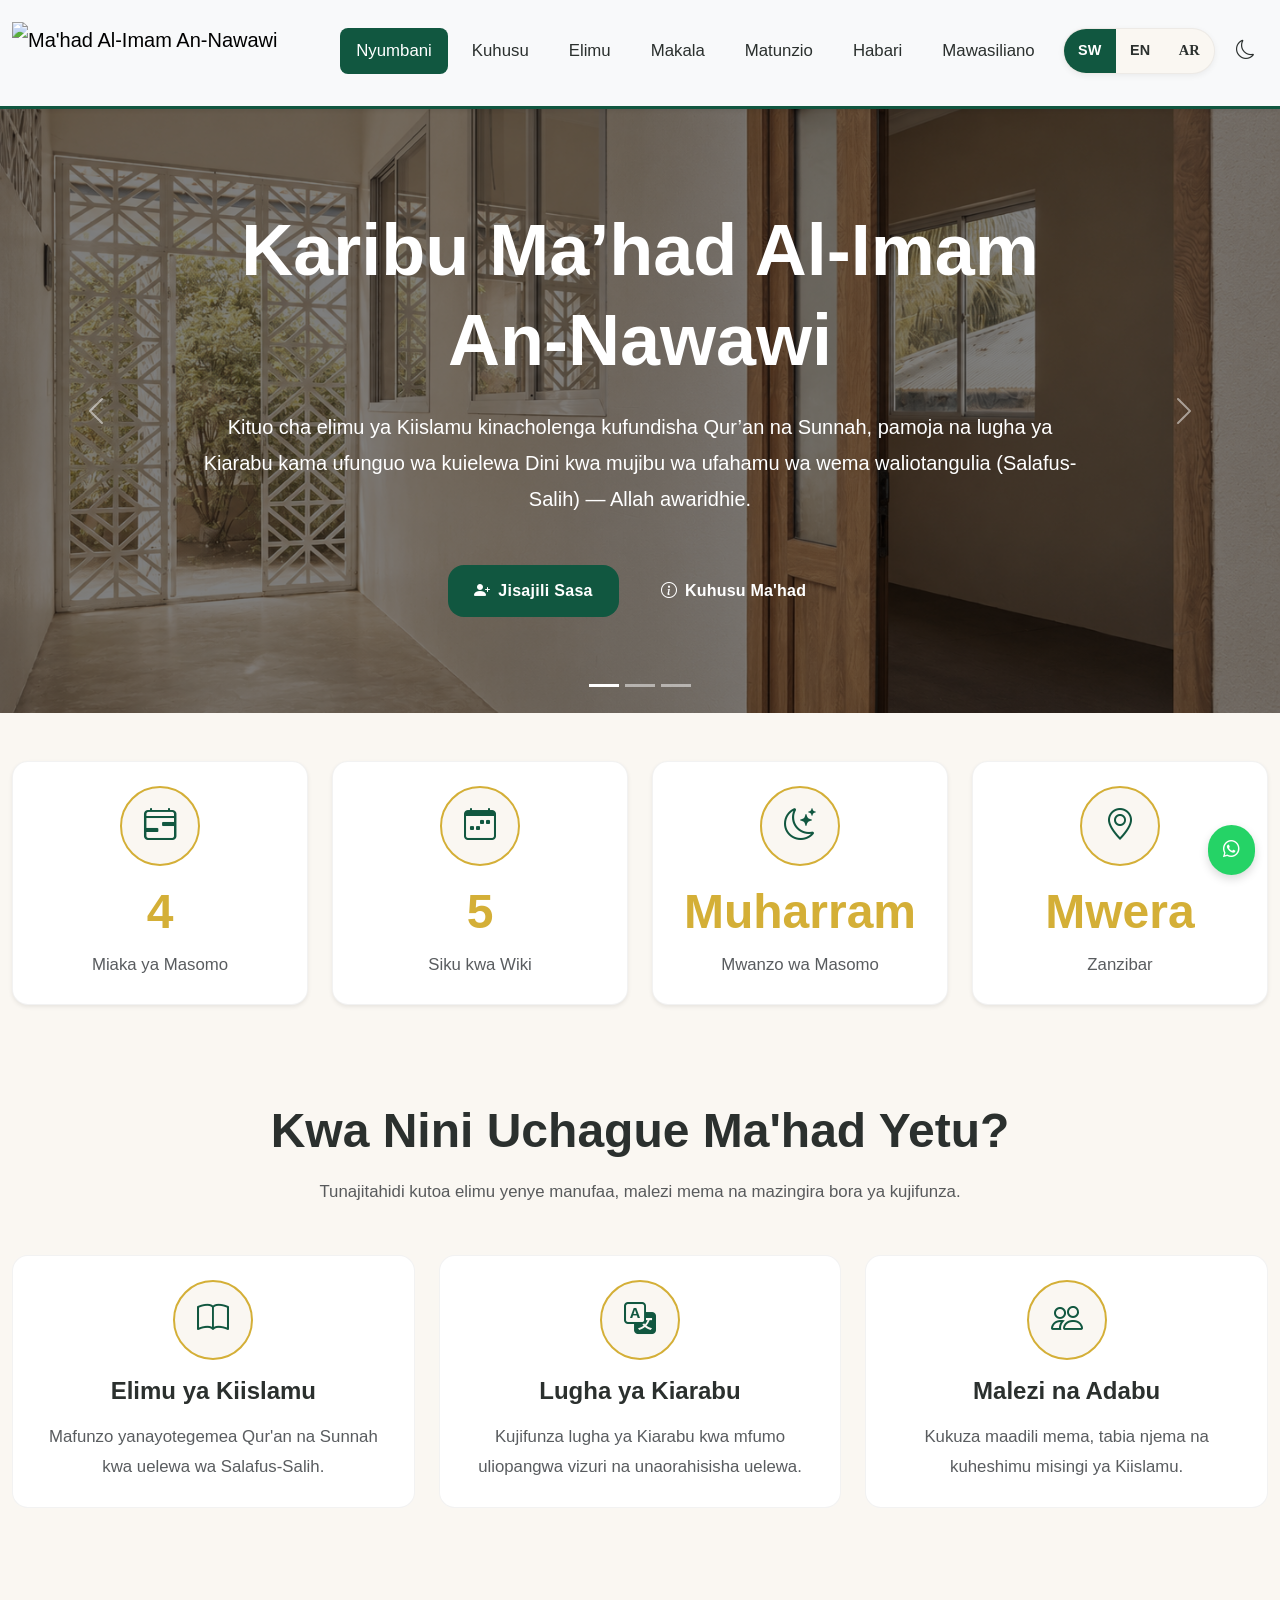
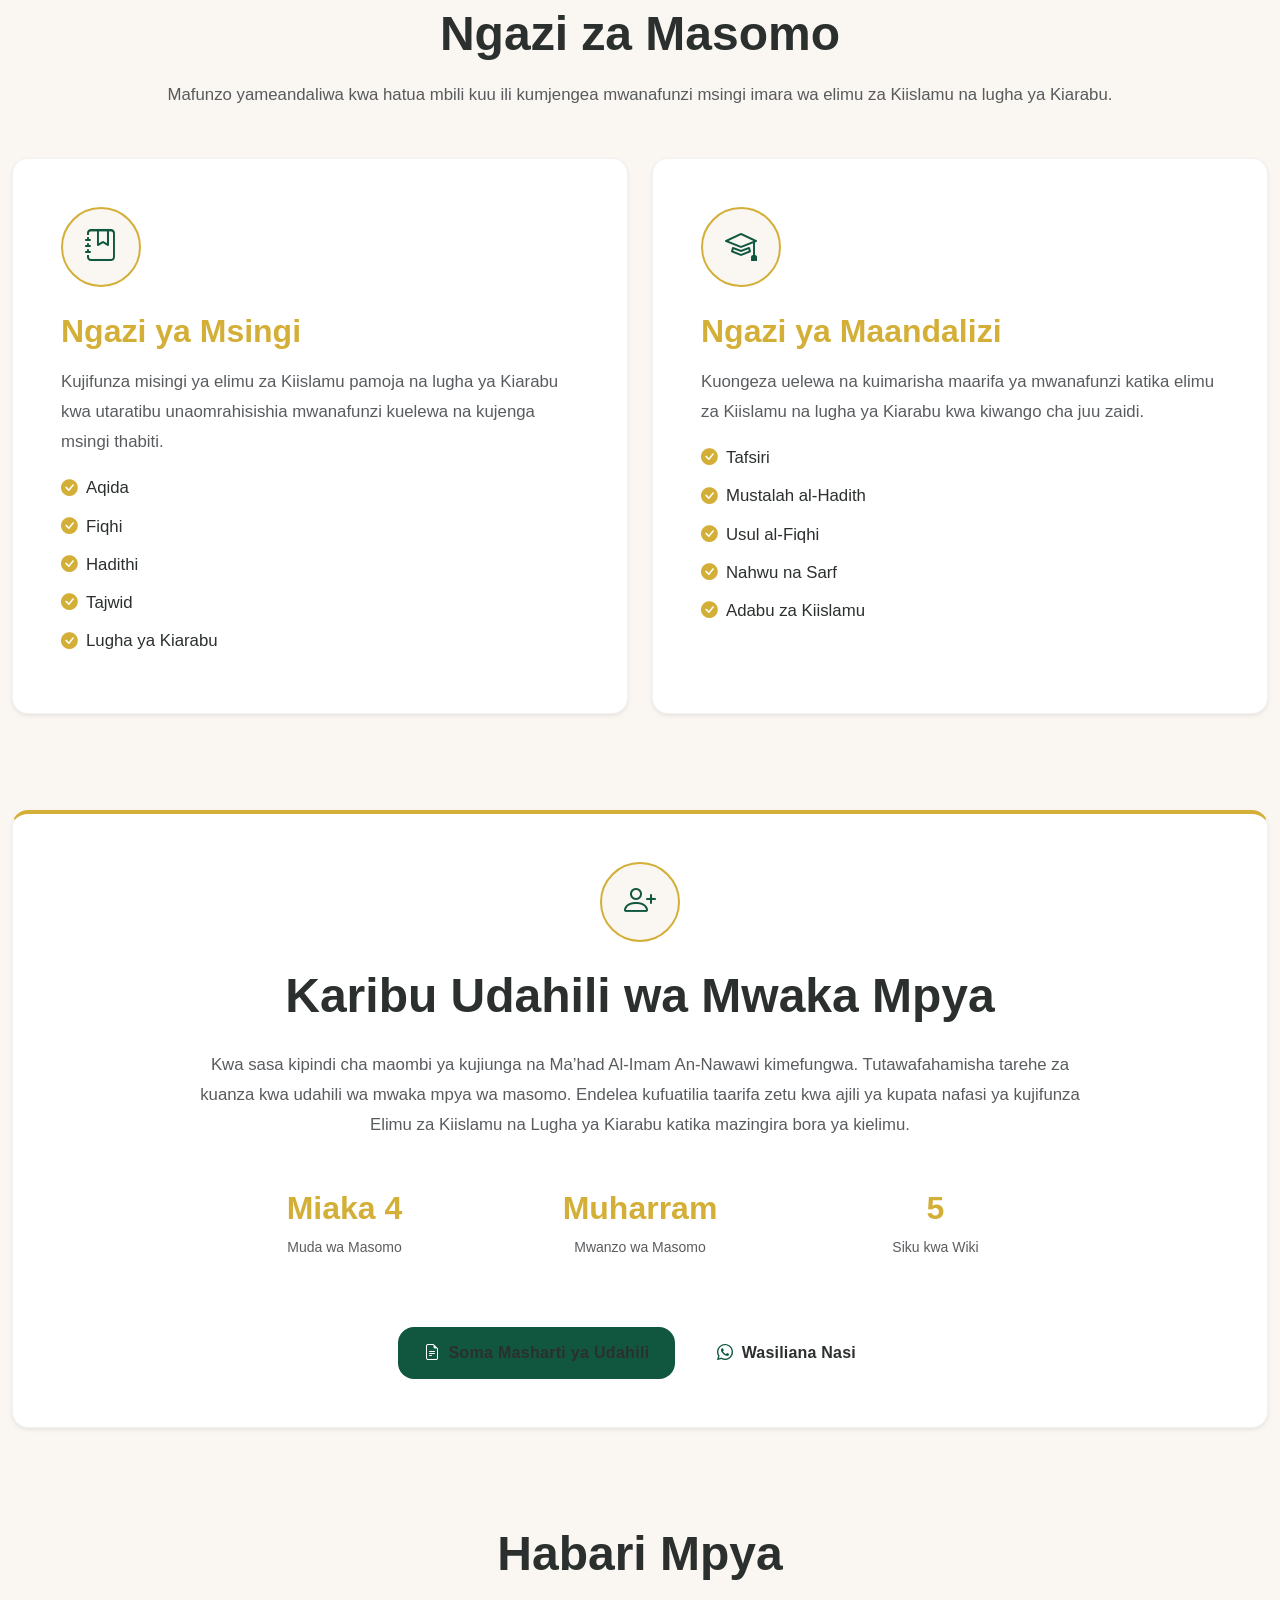
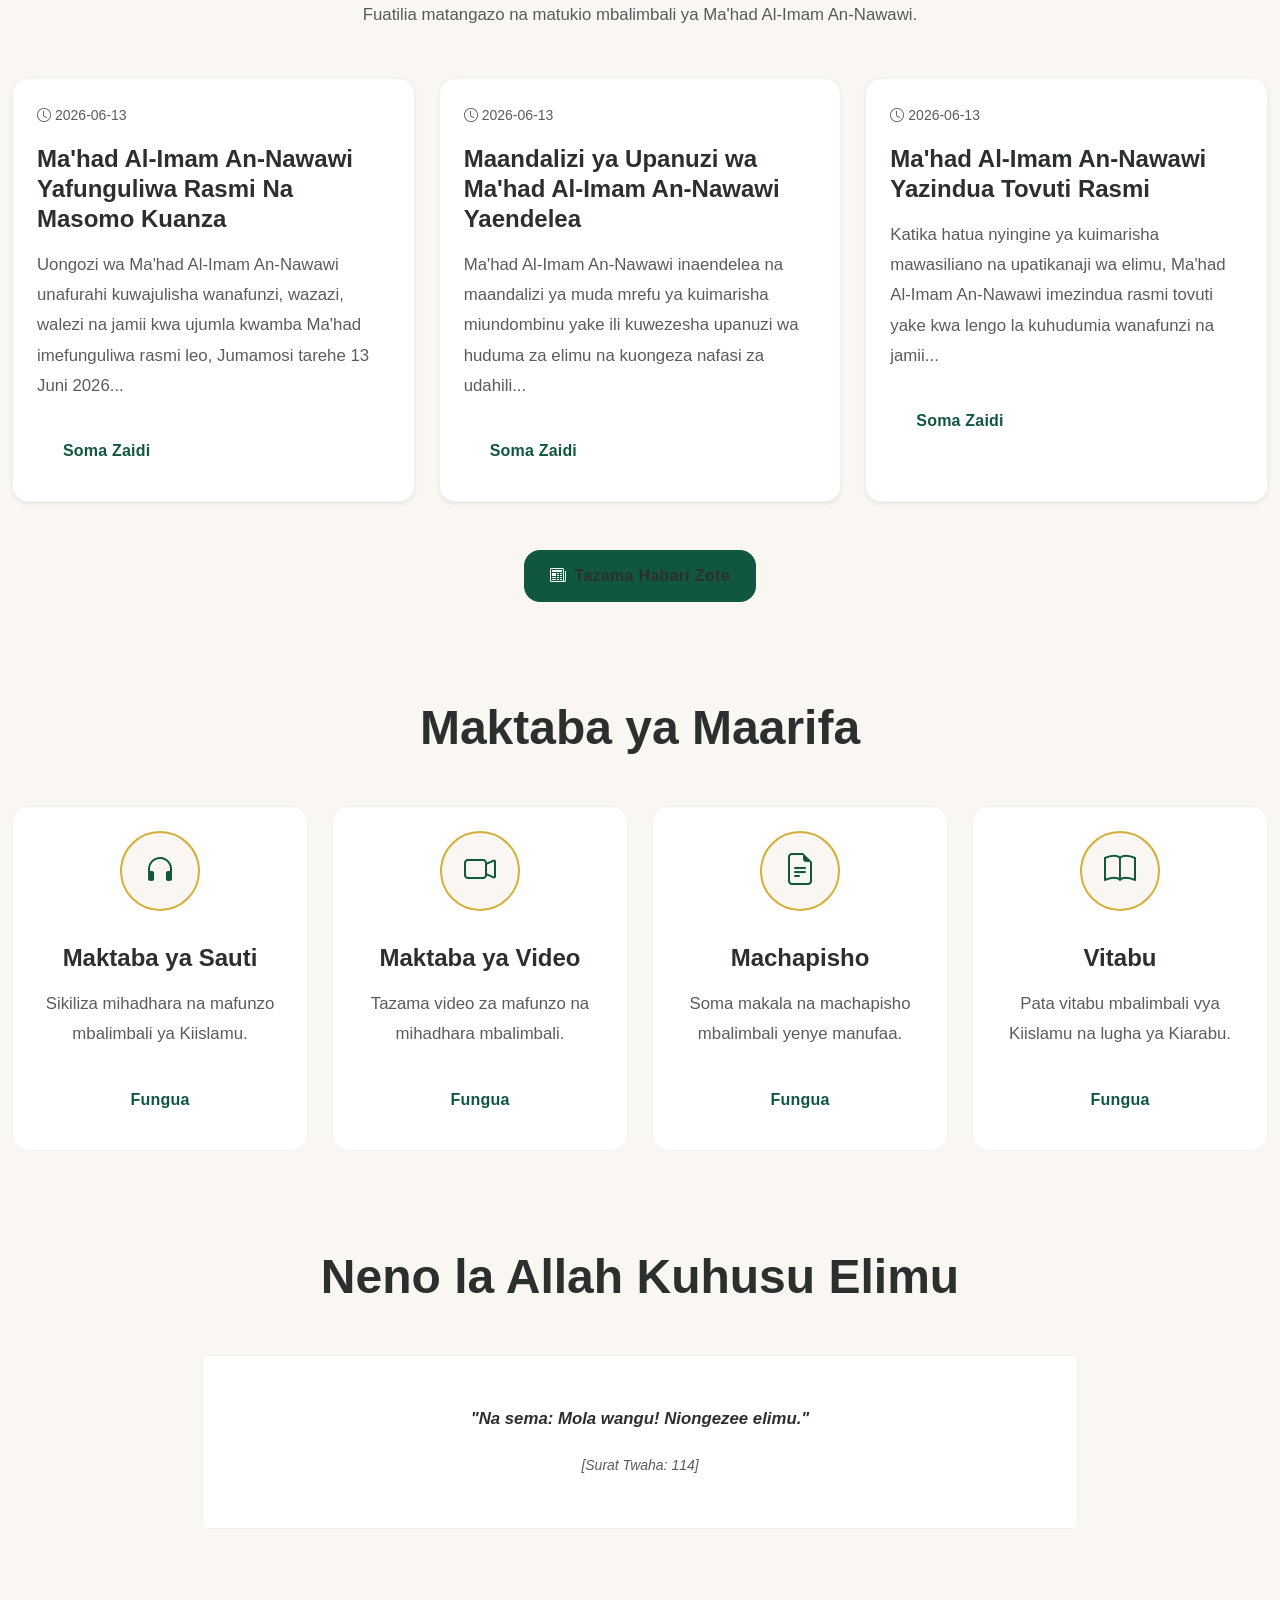
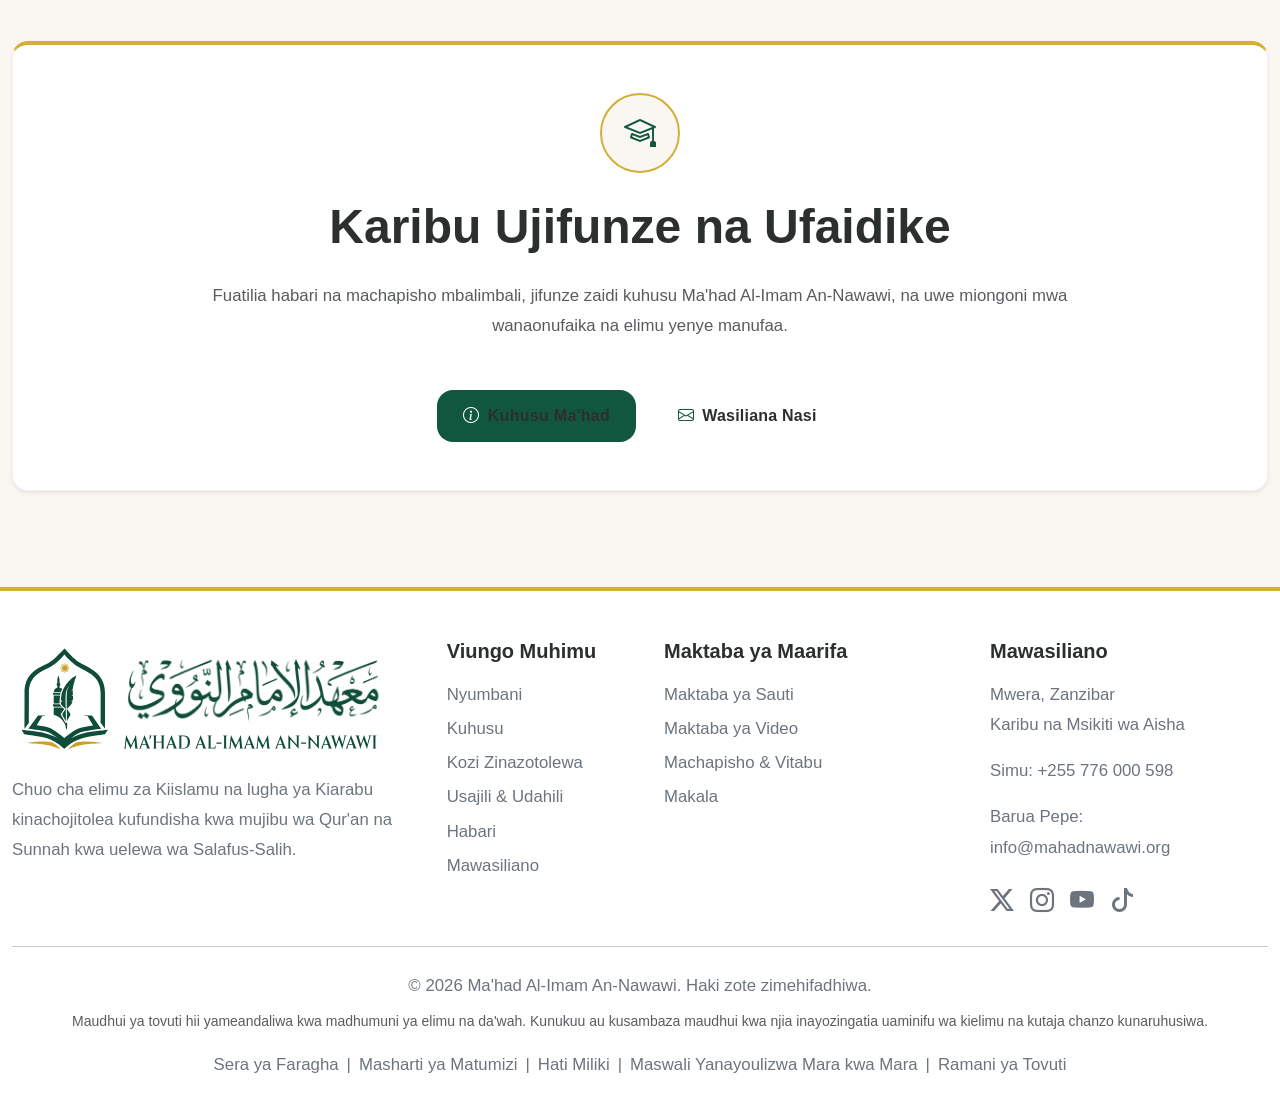
==== commit 8746fa58: "Add files via upload" ====
--- a/index.html
+++ b/index.html
@@ -5,13 +5,21 @@
     <meta name="viewport" content="width=device-width, initial-scale=1.0">
     <title data-i18n="meta.title"></title>
     
-    <link rel="icon" type="image/png" sizes="48x48" href="assets/img/favicon.png">
-
+    <link class="content-favicon" rel="icon" type="image/png" sizes="48x48" href="assets/img/favicon.png">
     <link href="assets/vendor/bootstrap/css/bootstrap.min.css" rel="stylesheet">
     <link href="assets/vendor/bootstrap-icons/bootstrap-icons.css" rel="stylesheet">
     <link href="assets/css/style.css" rel="stylesheet">
 </head>
 <body>
+
+    <div id="preloader" role="alert" aria-busy="true" aria-live="polite">
+        <div class="preloader-content text-center">
+            <img src="assets/img/preloader_watermark.png" alt="Ma'had Logo" class="preloader-logo">
+            <div class="spinner-border gold-spinner" role="status" style="width: 3rem; height: 3rem;">
+                <span class="visually-hidden" data-i18n="preloader.loading"></span>
+            </div>
+        </div>
+    </div>
 
     <nav class="navbar navbar-expand-lg navbar-light bg-light sticky-top shadow-sm" aria-label="Main Navigation">
         <div class="container">
@@ -24,7 +32,7 @@
             
             <div class="collapse navbar-collapse" id="mainNavbar">
                 <ul class="navbar-nav ms-auto mb-2 mb-lg-0">
-                    <li class="nav-item"><a class="nav-link" href="index.html" data-i18n="nav.home"></a></li>
+                    <li class="nav-item"><a class="nav-link active" href="index.html" data-i18n="nav.home"></a></li>
                     <li class="nav-item"><a class="nav-link" href="kuhusu.html" data-i18n="nav.about"></a></li>
                     
                     <li class="nav-item dropdown">
@@ -54,59 +62,316 @@
                         </ul>
                     </li>
 
-                    <li class="nav-item"><a class="nav-link active" href="mawasiliano.html" data-i18n="nav.contact">Mawasiliano</a></li>
+                    <li class="nav-item"><a class="nav-link" href="mawasiliano.html" data-i18n="nav.contact">Mawasiliano</a></li>
+
+                    <li class="nav-item ms-lg-2 d-flex align-items-center">
+                        <div class="language-switcher" role="group" aria-label="Language Switcher">
+                            <button class="lang-btn" data-lang="sw" title="Kiswahili" aria-pressed="false">SW</button>
+                            <button class="lang-btn" data-lang="en" title="English" aria-pressed="false">EN</button>
+                            <button class="lang-btn arabic-btn" data-lang="ar" title="العربية" aria-pressed="false">AR</button>
+                        </div>
+                    </li>
+                    <li class="nav-item ms-lg-2 d-flex align-items-center">
+                        <button class="theme-toggle" id="themeToggle" title="Badilisha Theme" aria-label="Toggle dark mode" data-i18n-attr="title:nav.toggle_theme,aria-label:nav.toggle_theme">
+                            <i class="bi bi-moon" id="themeIcon"></i>
+                        </button>
+                    </li>
                 </ul>
             </div>
         </div>
     </nav>
 
-   <header class="bg-success text-white py-5 position-relative section-pattern-bg">
-        <img
-            src="assets/img/publications-banner.jpg"
-            alt=""
-            class="position-absolute top-0 start-0 w-100 h-100"
-            style="object-fit: cover; z-index:0;"
-        >
-        
-        <div class="position-absolute top-0 start-0 w-100 h-100 bg-dark opacity-50" style="z-index:0;"></div>
-
-        <div class="container text-center py-3 position-relative z-1">
-            <h1 class="display-5 fw-bold mb-2" data-i18n="hero.title"></h1>
+    <header class="hero position-relative overflow-hidden py-5 text-center" aria-labelledby="heroTitle">
+        <div id="heroCarousel" class="carousel slide carousel-fade position-absolute top-0 start-0 w-100 h-100" data-bs-ride="carousel" data-bs-interval="5000" style="z-index: 1;">
+            <div class="carousel-indicators" style="z-index: 3;">
+                <button type="button" data-bs-target="#heroCarousel" data-bs-slide-to="0" class="active" aria-current="true" aria-label="Slide 1"></button>
+                <button type="button" data-bs-target="#heroCarousel" data-bs-slide-to="1" aria-label="Slide 2"></button>
+                <button type="button" data-bs-target="#heroCarousel" data-bs-slide-to="2" aria-label="Slide 3"></button>
+            </div>
+            <div class="carousel-inner h-100">
+                <div class="carousel-item active h-100">
+                    <img src="assets/img/hero-1.png" class="d-block w-100 h-100" style="object-fit: cover;" alt="Hero Image 1">
+                    <div class="position-absolute top-0 start-0 w-100 h-100" style="background: rgba(0, 0, 0, 0.5);"></div>
+                </div>
+                <div class="carousel-item h-100">
+                    <img src="assets/img/hero-2.png" class="d-block w-100 h-100" style="object-fit: cover;" alt="Hero Image 2">
+                    <div class="position-absolute top-0 start-0 w-100 h-100" style="background: rgba(0, 0, 0, 0.5);"></div>
+                </div>
+                <div class="carousel-item h-100">
+                    <img src="assets/img/hero-3.png" class="d-block w-100 h-100" style="object-fit: cover;" alt="Hero Image 3">
+                    <div class="position-absolute top-0 start-0 w-100 h-100" style="background: rgba(0, 0, 0, 0.5);"></div>
+                </div>
+            </div>
+            <button class="carousel-control-prev" type="button" data-bs-target="#heroCarousel" data-bs-slide="prev" style="z-index: 3;">
+                <span class="carousel-control-prev-icon" aria-hidden="true"></span>
+                <span class="visually-hidden">Previous</span>
+            </button>
+            <button class="carousel-control-next" type="button" data-bs-target="#heroCarousel" data-bs-slide="next" style="z-index: 3;">
+                <span class="carousel-control-next-icon" aria-hidden="true"></span>
+                <span class="visually-hidden">Next</span>
+            </button>
+        </div>
+
+        <div class="container container-narrow position-relative py-5 text-white" style="z-index: 2;">
+            <h1 class="hero-title mb-4 text-white" id="heroTitle" data-i18n="hero.title"></h1>
+            <p class="lead mb-5 text-white" data-i18n="hero.subtitle">.</p>
+            <div class="d-flex justify-content-center flex-wrap gap-3">
+                <a href="udahili.html" class="btn btn-primary-brand">
+                    <i class="bi bi-person-plus-fill me-2 text-white" aria-hidden="true"></i><span class="text-white" data-i18n="hero.cta_register">Cpu</span>
+                </a>
+                <a href="kuhusu.html" class="btn btn-secondary-brand">
+                    <i class="bi bi-info-circle me-2 text-white" aria-hidden="true"></i><span class="text-white" data-i18n="hero.cta_about"></span>
+                </a>
+            </div>
         </div>
     </header>
 
-    <section class="py-5 bg-light">
+    <section class="py-5" aria-label="Statistics">
+        <div class="container">
+            <div class="row g-4 text-center">
+                <div class="col-md-3 col-6">
+                    <div class="custom-card h-100 p-4 shadow-sm">
+                        <div class="icon-box mx-auto"><i class="bi bi-calendar4-range" aria-hidden="true"></i></div>
+                        <h2 class="mb-2 fw-bold text-gold" data-i18n="stats.years.value"></h2>
+                        <p class="mb-0 text-muted" data-i18n="stats.years.label"></p>
+                    </div>
+                </div>
+                <div class="col-md-3 col-6">
+                    <div class="custom-card h-100 p-4 shadow-sm">
+                        <div class="icon-box mx-auto"><i class="bi bi-calendar-week" aria-hidden="true"></i></div>
+                        <h2 class="mb-2 fw-bold text-gold" data-i18n="stats.days.value">5</h2>
+                        <p class="mb-0 text-muted" data-i18n="stats.days.label"></p>
+                    </div>
+                </div>
+                <div class="col-md-3 col-6">
+                    <div class="custom-card h-100 p-4 shadow-sm">
+                        <div class="icon-box mx-auto"><i class="bi bi-moon-stars" aria-hidden="true"></i></div>
+                        <h2 class="mb-2 fw-bold text-gold" data-i18n="stats.start.value"></h2>
+                        <p class="mb-0 text-muted" data-i18n="stats.start.label"></p>
+                    </div>
+                </div>
+                <div class="col-md-3 col-6">
+                    <div class="custom-card h-100 p-4 shadow-sm">
+                        <div class="icon-box mx-auto"><i class="bi bi-geo-alt" aria-hidden="true"></i></div>
+                        <h2 class="mb-2 fw-bold text-gold" data-i18n="stats.location.value"></h2>
+                        <p class="mb-0 text-muted" data-i18n="stats.location.label"></p>
+                    </div>
+                </div>
+            </div>
+        </div>
+    </section>
+
+    <section class="py-5" aria-labelledby="featuresHeading">
+        <div class="container">
+            <div class="text-center mb-5">
+                <h2 class="fw-bold" id="featuresHeading" data-i18n="features.title"></h2>
+                <p class="text-muted" data-i18n="features.subtitle"></p>
+            </div>
+            <div class="row g-4" id="featuresContainer">
+                </div>
+        </div>
+    </section>
+
+    <section class="py-5" aria-labelledby="levelsHeading">
+        <div class="container">
+            <div class="text-center mb-5">
+                <h2 class="fw-bold" id="levelsHeading" data-i18n="levels.title"></h2>
+                <p class="text-muted" data-i18n="levels.subtitle"></p>
+            </div>
+            <div class="row g-4">
+                <div class="col-lg-6">
+                    <div class="custom-card shadow-sm h-100">
+                        <div class="card-body p-5">
+                            <div class="icon-box mb-4"><i class="bi bi-journal-bookmark" aria-hidden="true"></i></div>
+                            <h3 class="fw-bold text-gold" data-i18n="levels.primary.title"></h3>
+                            <p class="text-muted" data-i18n="levels.primary.desc"></p>
+                            <ul class="list-unstyled mt-3 mb-0" id="primarySubjects"></ul>
+                        </div>
+                    </div>
+                </div>
+                <div class="col-lg-6">
+                    <div class="custom-card shadow-sm h-100">
+                        <div class="card-body p-5">
+                            <div class="icon-box mb-4"><i class="bi bi-mortarboard" aria-hidden="true"></i></div>
+                            <h3 class="fw-bold text-gold" data-i18n="levels.preparatory.title"></h3>
+                            <p class="text-muted" data-i18n="levels.preparatory.desc"></p>
+                            <ul class="list-unstyled mt-3 mb-0" id="preparatorySubjects"></ul>
+                        </div>
+                    </div>
+                </div>
+            </div>
+        </div>
+    </section>
+
+    <section class="py-5" aria-labelledby="admissionHeading">
+        <div class="container">
+            <div class="custom-card border-gold-top shadow-sm">
+                <div class="card-body p-5 text-center">
+                    <div class="icon-box mx-auto mb-4"><i class="bi bi-person-plus" aria-hidden="true"></i></div>
+                    <h2 class="mb-4 fw-bold" id="admissionHeading" data-i18n="admission_cta.title"></h2>
+                    <p class="container-narrow text-muted" data-i18n="admission_cta.desc"></p>
+                    <div class="row justify-content-center mt-5">
+                        <div class="col-md-3 col-6 mb-3">
+                            <h3 class="fw-bold text-gold mb-1" data-i18n="admission_cta.stats_years_val"></h3>
+                            <small class="text-muted" data-i18n="admission_cta.stats_years_lbl"></small>
+                        </div>
+                        <div class="col-md-3 col-6 mb-3">
+                            <h3 class="fw-bold text-gold mb-1" data-i18n="admission_cta.stats_start_val"></h3>
+                            <small class="text-muted" data-i18n="admission_cta.stats_start_lbl"></small>
+                        </div>
+                        <div class="col-md-3 col-6 mb-3">
+                            <h3 class="fw-bold text-gold mb-1" data-i18n="admission_cta.stats_days_val">5</h3>
+                            <small class="text-muted" data-i18n="admission_cta.stats_days_lbl"></small>
+                        </div>
+                    </div>
+                    <div class="d-flex justify-content-center flex-wrap gap-3 mt-5">
+                        <a href="udahili.html" class="btn btn-primary-brand">
+                            <i class="bi bi-file-earmark-text me-2" aria-hidden="true"></i><span data-i18n="admission_cta.btn_reqs"></span>
+                        </a>
+                        <a href="mawasiliano.html" class="btn btn-secondary-brand">
+                            <i class="bi bi-whatsapp me-2" aria-hidden="true"></i><span data-i18n="admission_cta.btn_contact"></span>
+                        </a>
+                    </div>
+                </div>
+            </div>
+        </div>
+    </section>
+
+    <section class="py-5" aria-labelledby="newsHeading">
+        <div class="container">
+            <div class="text-center mb-5">
+                <h2 class="fw-bold" id="newsHeading" data-i18n="news_section.title"></h2>
+                <p class="text-muted" data-i18n="news_section.subtitle"></p>
+            </div>
+            <div class="row g-4" id="newsArticlesContainer"></div>
+            <div class="text-center mt-5">
+                <a href="habari.html" class="btn btn-primary-brand">
+                    <i class="bi bi-newspaper me-2" aria-hidden="true"></i><span data-i18n="news_section.btn_view_all"></span>
+                </a>
+            </div>
+        </div>
+    </section>
+
+    <section class="py-5" aria-labelledby="libraryHeading">
+        <div class="container">
+            <div class="text-center mb-5">
+                <h2 class="fw-bold" id="libraryHeading" data-i18n="library_section.title"</h2>
+                <p class="text-muted" data-i18n="library_section.subtitle"></p>
+            </div>
+            <div class="row g-4" id="libraryCardsContainer"></div>
+        </div>
+    </section>
+
+    <section class="py-5" aria-labelledby="quranHeading">
+        <div class="container container-narrow">
+            <div class="text-center mb-5">
+                <h2 class="fw-bold" id="quranHeading" data-i18n="quran_blockquote.section_title"></h2>
+            </div>
+            <blockquote class="text-center p-5 custom-card rounded">
+                <p class="mb-3 fw-bold" data-i18n="quran_blockquote.translation"></p>
+                <small class="text-muted" data-i18n="quran_blockquote.reference"></small>
+            </blockquote>
+        </div>
+    </section>
+
+    <section class="py-5" aria-labelledby="bottomCtaHeading">
+        <div class="container">
+            <div class="custom-card border-gold-top shadow-sm">
+                <div class="card-body text-center p-5">
+                    <div class="icon-box mx-auto mb-4"><i class="bi bi-mortarboard" aria-hidden="true"></i></div>
+                    <h2 class="mb-4 fw-bold" id="bottomCtaHeading" data-i18n="bottom_cta.title"></h2>
+                    <p class="container-narrow text-muted" data-i18n="bottom_cta.desc"></p>
+                    <div class="d-flex justify-content-center flex-wrap gap-3 mt-5">
+                        <a href="kuhusu.html" class="btn btn-primary-brand">
+                            <i class="bi bi-info-circle me-2" aria-hidden="true"></i><span data-i18n="bottom_cta.btn_about"></span>
+                        </a>
+                        <a href="mawasiliano.html" class="btn btn-secondary-brand">
+                            <i class="bi bi-envelope me-2" aria-hidden="true"></i><span data-i18n="bottom_cta.btn_contact"></span>
+                        </a>
+                    </div>
+                </div>
+            </div>
+        </div>
+    </section>
+
+    <footer class="mt-5" aria-label="Site Footer">
         <div class="container">
             <div class="row g-5">
-                
-                <div class="col-lg-6">
-                    <div class="custom-card p-4 h-100 d-flex flex-column">
-                        <h2 class="h4 mb-3 card-title fw-bold text-success" data-i18n="map_section.title"></h2>
-
-                        <p class="text-muted small mb-4" data-i18n="map_section.subtitle"></p>
-
-                        <!-- ✅ ONLY CHANGE HERE -->
-                        <div class="flex-grow-1 position-relative rounded overflow-hidden" style="min-height: 400px;">
-                            
-                            <iframe 
-                                src="https://www.google.com/maps/embed?pb=!1m18!1m12!1m3!1d31734.17534503731!2d39.22284530561137!3d-6.16129370484917!2m3!1f0!2f0!3m2!1i1024!2i768!4f13.1!3m3!1m2!1s0x185cd700696ca863%3A0x932a09de60fa5b7b!2sMasjid%20Aisha!5e0!3m2!1sen!2stz!4v1781454266450!5m2!1sen!2stz"
-                                class="w-100 h-100 border-0 position-absolute top-0 start-0"
-                                allowfullscreen=""
-                                loading="lazy"
-                                referrerpolicy="no-referrer-when-downgrade"
-                                data-i18n-attr="title:map_section.iframe_title">
-                            </iframe>
-
-                        </div>
-                    </div>
-                </div>
-
-            </div>
-        </div>
-    </section>
+                <div class="col-lg-4">
+
+                    <img src="assets/img/logo_footer.svg" alt="Ma'had Logo" class="mb-3" style="height: 120px;">
+
+                    <p data-i18n="footer.description"></p>
+                </div>
+
+                <div class="col-lg-2 col-md-6">
+                    <h5 data-i18n="footer.useful_links"></h5>
+                    <ul class="list-unstyled">
+                        <li><a href="index.html" data-i18n="nav.home"></a></li>
+                        <li><a href="kuhusu.html" data-i18n="nav.about"></a></li>
+                        <li><a href="kozi.html" data-i18n="nav.courses"></a></li>
+                        <li><a href="udahili.html" data-i18n="nav.admission"></a></li>
+                        <li><a href="habari.html" data-i18n="nav.news"></a></li>
+                        <li><a href="mawasiliano.html" data-i18n="nav.contact"></a></li>
+                    </ul>
+                </div>
+
+                <div class="col-lg-3 col-md-6">
+                    <h5 data-i18n="footer.knowledge_library"></h5>
+                    <ul class="list-unstyled">
+                        <li><a href="sauti.html" data-i18n="nav.audio"></a></li>
+                        <li><a href="video.html" data-i18n="nav.video"></a></li>
+                        <li><a href="machapisho.html" data-i18n="nav.publications"></a></li>
+                        <li><a href="makala.html" data-i18n="nav.articles"></a></li>
+                    </ul>
+                </div>
+
+                <div class="col-lg-3">
+                    <h5 data-i18n="footer.contact_title"></h5>
+                    <p data-i18n="footer.address"><br></p>
+                    <p data-i18n="footer.phone"></p>
+                    <p data-i18n="footer.email"><br></p>
+                    <div class="d-flex gap-3 fs-4">
+                        <a href="#" aria-label="X"><i class="bi bi-twitter-x"></i></a>
+                        <a href="#" aria-label="Instagram"><i class="bi bi-instagram"></i></a>
+                        <a href="#" aria-label="YouTube"><i class="bi bi-youtube"></i></a>
+                        <a href="#" aria-label="TikTok"><i class="bi bi-tiktok"></i></a>
+                    </div>
+                </div>
+            </div>
+
+            
+ <hr class="my-4">
+
+            <div class="text-center">
+                <p class="mb-2" data-i18n="footer.copyright">
+                    </p>
+                <small class="text-muted d-block mb-3" data-i18n="footer.educational_disclaimer">
+                    </small>
+
+                <div class="d-flex justify-content-center flex-wrap gap-2">
+                    <a href="#" privacy-policy.html" data-i18n="footer.privacy"></a>
+                    <span>|</span>
+                    <a href="#" terms-of-use.html" data-i18n="footer.terms"></a>
+                    <span>|</span>
+                    <a href="#" copyright.html" data-i18n="footer.copyright_policy"></a>
+                    <span>|</span>
+                    <a href="#" faq.html" data-i18n="footer.faq"></a>
+                    <span>|</span>
+                    <a href="#"sitemap.html" data-i18n="footer.sitemap"></a>
+                </div>
+            </div>
+        </div>
+    </footer>
+
+    <a href="#" https://wa.me/255766163475?text=Assalamu%20alaykum,%20naomba%20kufahamu%20kuhusu%20Ma'had." 
+       class="whatsapp-float" target="_blank" aria-label="Wasiliana nasi kupitia WhatsApp">
+        <i class="bi bi-whatsapp"></i>
+    </a>
 
     <script src="assets/vendor/bootstrap/js/bootstrap.bundle.min.js"></script>
     <script src="assets/js/main.js"></script>
-    <script src="assets/js/app-contact.js"></script>
+    <script src="assets/js/app-index.js"></script>
 </body>
 </html>
+
